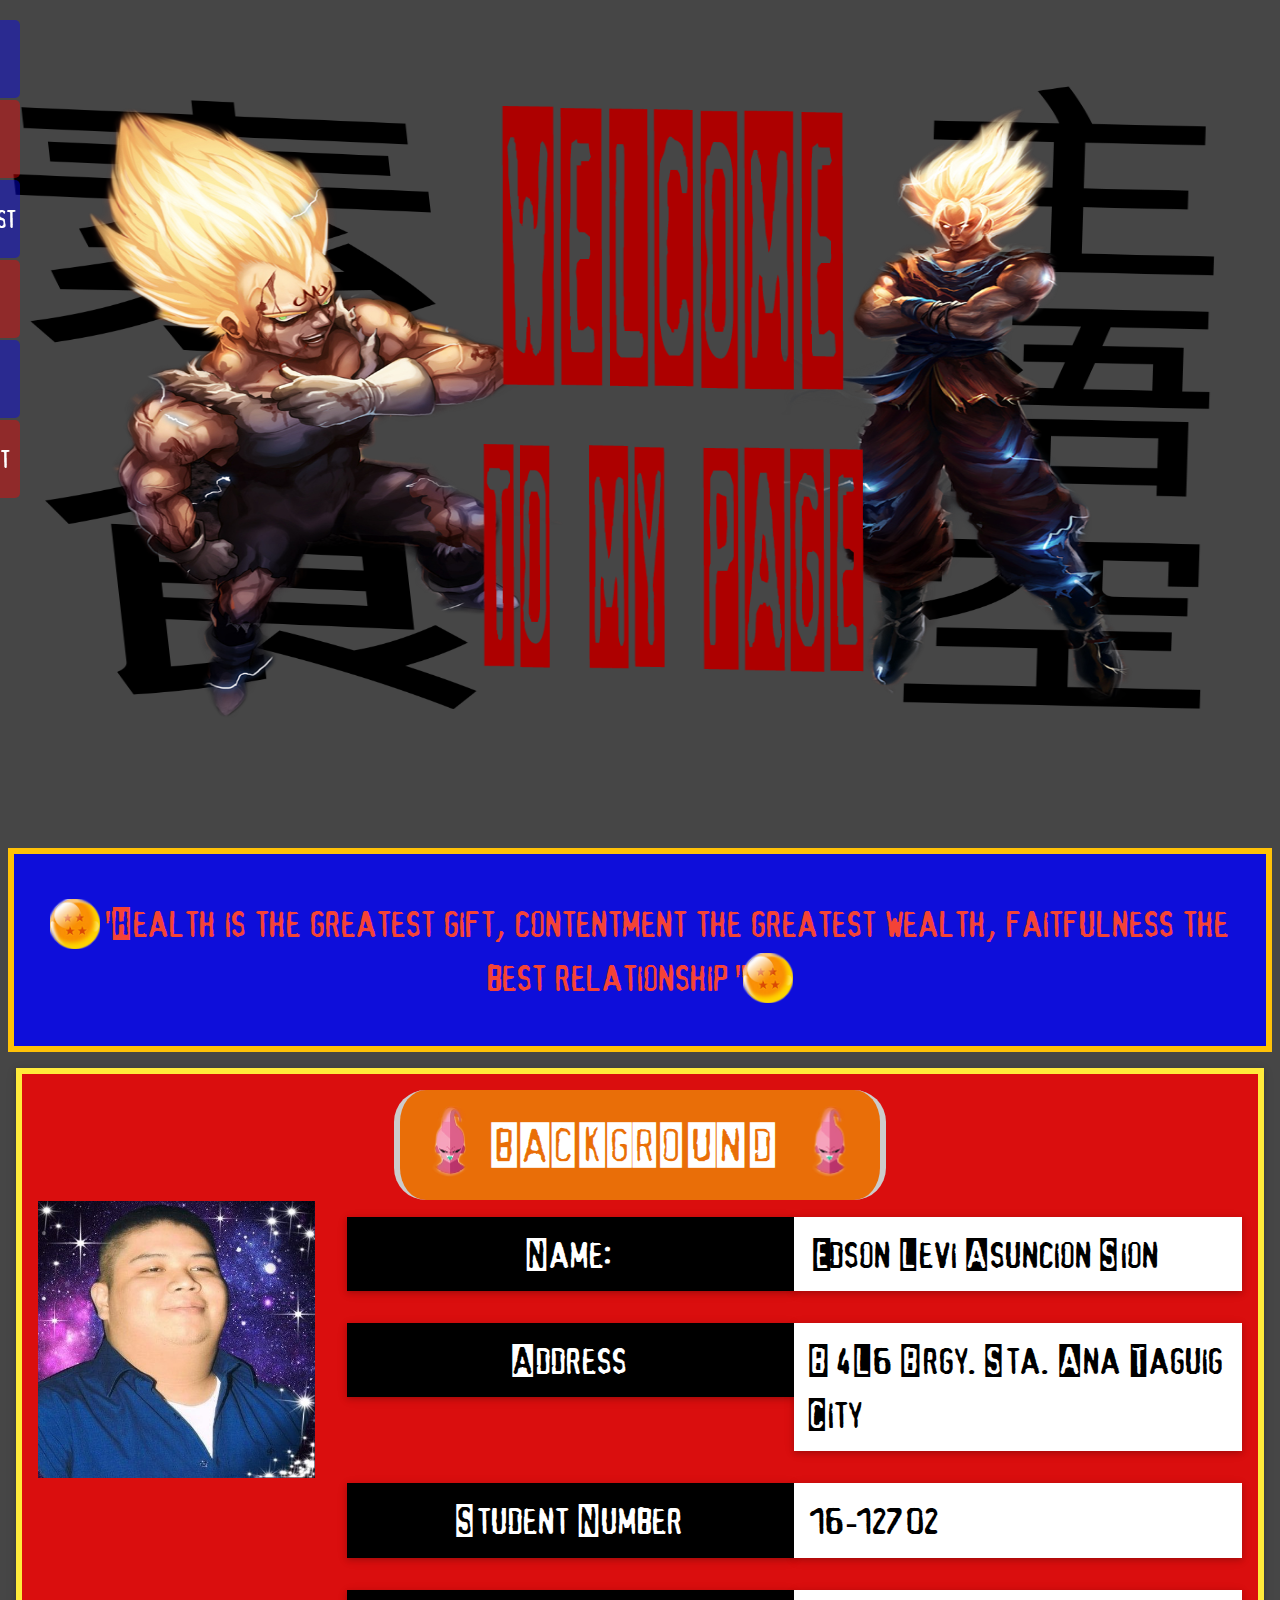
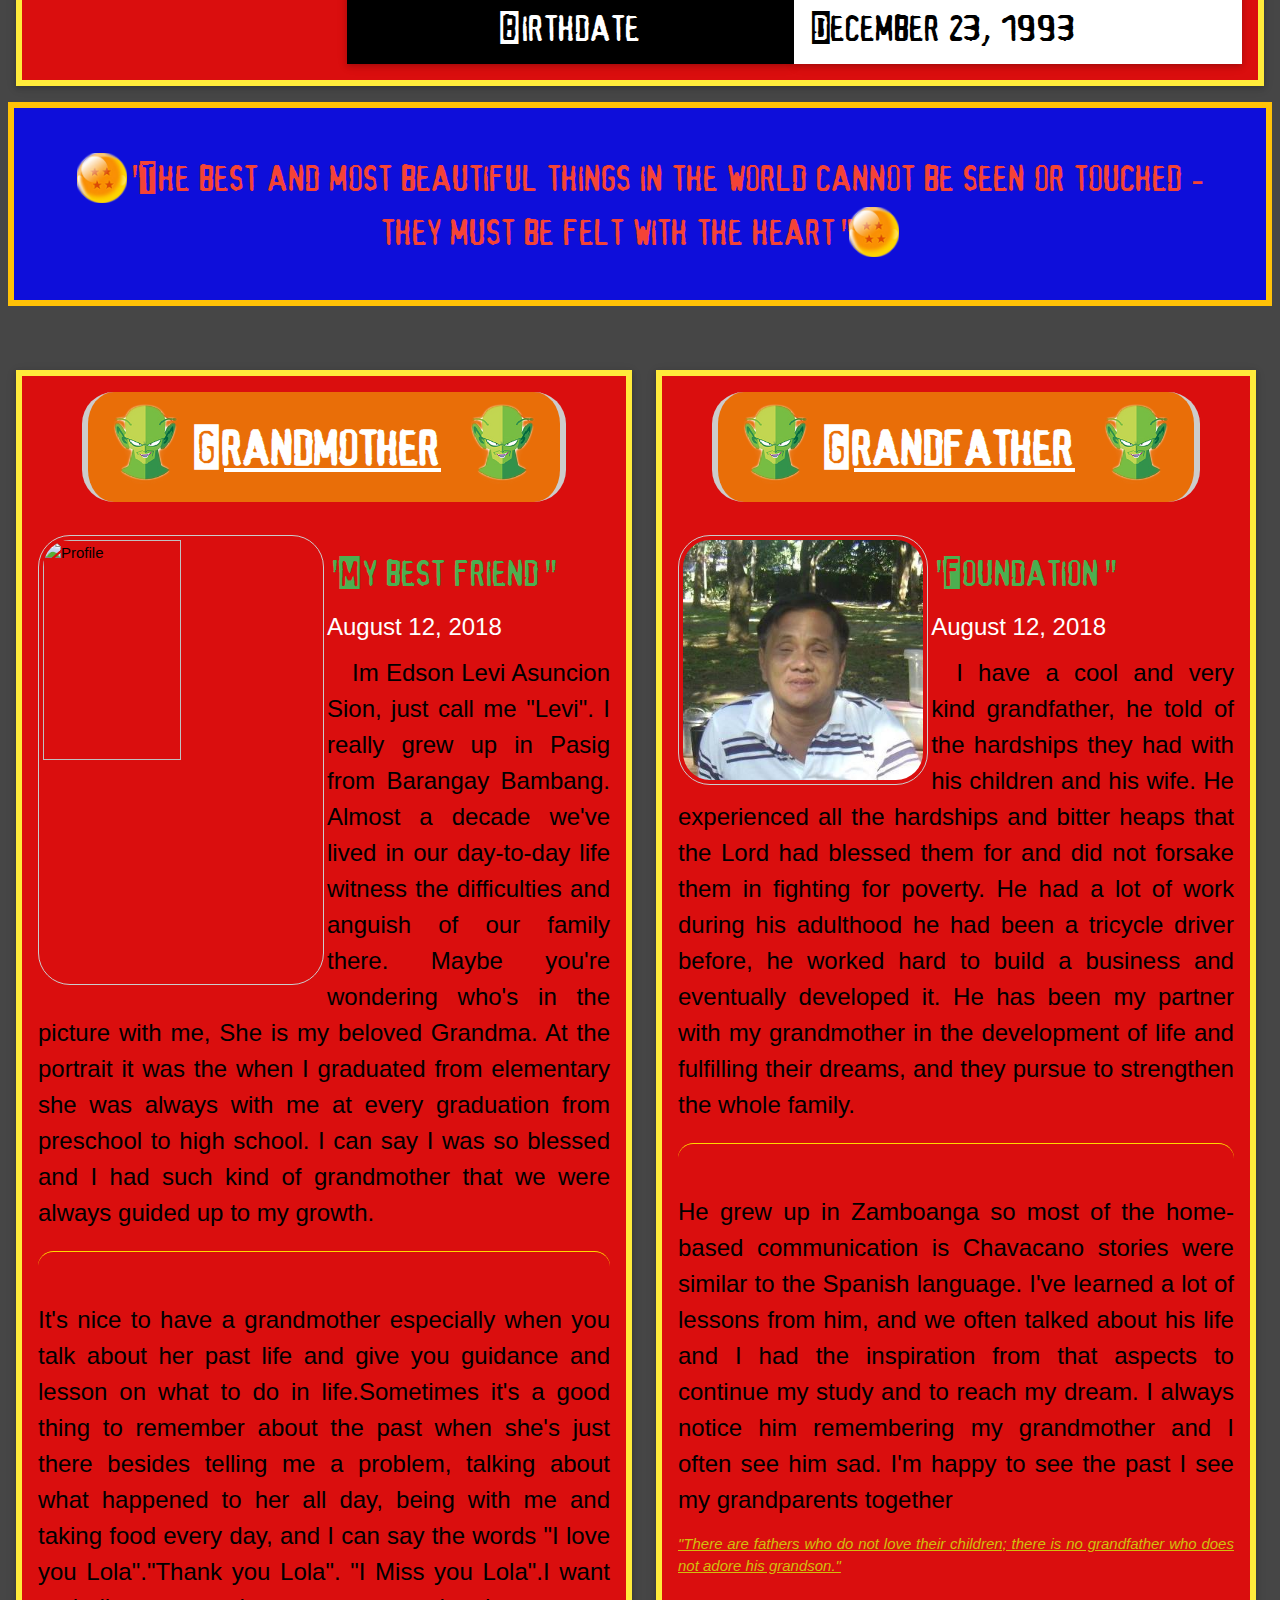
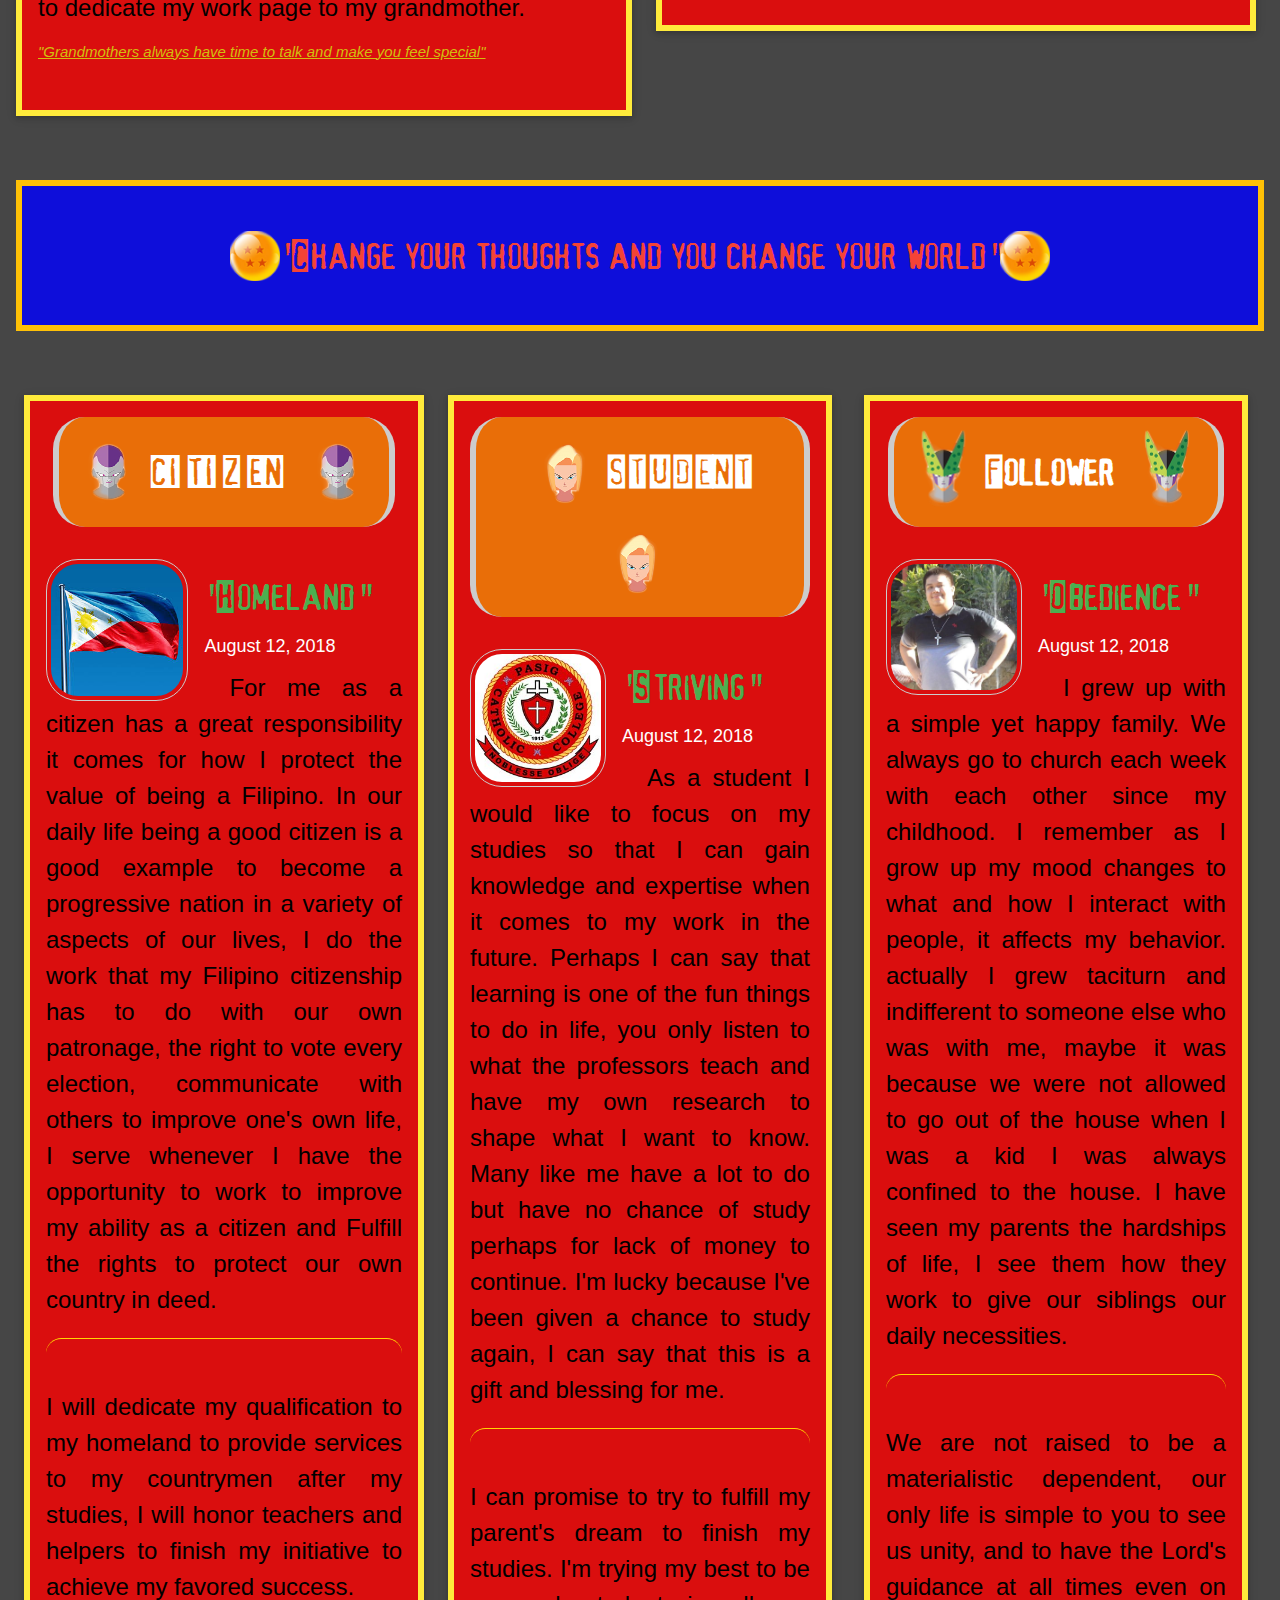
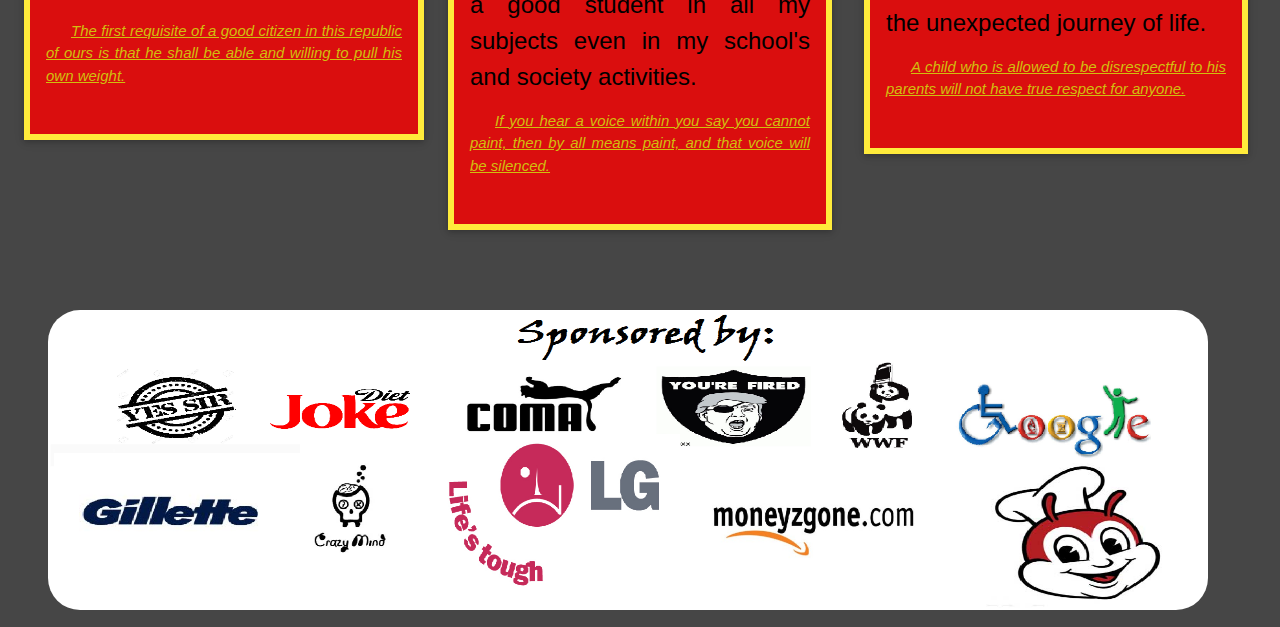
==== index2.html @ 37b31777 "midterm" ====
<html>
<title>EdsonProfile</title>
<meta name="viewport" content="device-width, initial-scale=1">
<link rel="stylesheet" href="w3.css">
<style>
body{
  
  background: url(wall.png) ;
  background-position: center center;
  background-repeat: no-repeat;
  background-size: cover;
  background-attachment: fixed;
  background-color: #464646;
  

}
.w3-cover{
  z-index: 10000;
  font-size:100px;
  text-align:center;
  position: absolute;
  width: 20%;
  padding-top: 100px;
  color: white;
  font-family: 'Lato';
}
.w3-bar {
  overflow: hidden;
  background-color: #333;
  position: fixed;
  top: 0;
  width: 98%;

}
h5 {
  font-family: Arial;
}
h2 {
  font-family: Comic San MS Header;
}
h1,h4 {
  font-family: Alias;
}
h3 {
  font-family: "Trebuchet MS", Helvetica, sans-serif;
}
hr {
    overflow: visible; 
    height: 30px;
    border-style: solid;
    border-color: gold;
    border-width: 1px 0 0 0;
    border-radius: 20px;
}

</style>

<body>
  <audio autoplay loop>
      <source src="mp3/lap1.mp3">
</audio>

<div id="mySidenav" class="sidenav">
  <a href="index2.html" id="home"><h4>Home</h4></a>
  <a href="index3.html" id="about"><h4>About</h4></a>
  <a href="index4.html" id="interest"><h4>Interest</h4></a>
  <a href="index5.html" id="gallery"><h4>Photos</h4></a>
  <a href="index6.html" id="quiz"><h4>Quiz</h4></a>
  <a href="index7.html" id="contact"><h4>Contact</h4></a>
</div>

<div class="w3-content w3-row-padding w3-margin-top w3-transparent w3-margin-bottom" style="max-width: 3000px">
  <img class="w3-round-xxxlarge w3-padding-64" src="samplegt.png"  width="2000" height="800"style="width:100%">
  </div>
</div>
<div class="w3-row-padding w3-theme">
<div class="w3-col w3-trans-blue w3-container w3-topbar w3-bottombar w3-border-amber w3-margin-bottom  w3-padding-32 w3-margin-top w3-mobile w3-leftbar w3-rightbar" style="width:100%">
      <header class="w3-container w3-transparent w3-round-xxlarge w3-center  ">
      <span class="w3-tag w3-jumbo w3-transparent w3-round-xxlarge w3-text-red "><h1><img src="icon.png" alt="" height="50">"Health is the greatest gift, contentment the greatest wealth, faitfulness the best relationship"<img src="icon.png" alt="" height="50"></h1></span>
      
      </header>
</div>
<div class="w3-row-padding w3-theme">


    <div class="w3-card w3-clear w3-trans-red w3-topbar w3-bottombar w3-leftbar w3-rightbar w3-border-yellow">
       <header class="w3-container w3-transparent w3-round-xxlarge w3-center ">
      <span class="w3-tag w3-jumbo w3-trans-yellow w3-round-xxlarge w3-leftbar w3-rightbar w3-mobile w3-margin-top"><h1 class="w3-xxxlarge"><img src="final8.png" alt="" height="90"><b>BACKGROUND</b>
      <img src="final8.png" alt="" height="90"></span></h1>

      </header>
      <div class="quarter">
  <div class="w3-container w3-quarter w3-margin-bottom"><img src="profilepic2.jpg" style="width:100%"></div>
</div>
<div class="w3-container w3-threequarter">
  <div class="w3-panel w3-card-2 w3-half w3-center w3-text-white w3-black"><h1>Name: </div>
  <div class="w3-panel w3-card-2 w3-half  w3-white"><h1>Edson Levi Asuncion Sion</h1></div>
  <div class="w3-panel w3-card-2 w3-half w3-center w3-text-white w3-black"><h1>Address</div>
  <div class="w3-panel w3-card-2 w3-half   w3-white"><h1>B4 L6 Brgy. Sta. Ana Taguig City</h1></div>
  <div class="w3-panel w3-card-2 w3-half w3-center w3-text-white w3-black"><h1>Student Number</div>
  <div class="w3-panel w3-card-2 w3-half   w3-white"><h1>16-12702</h1></div>
  <div class="w3-panel w3-card-2 w3-half w3-center w3-text-white w3-black"><h1>Birthdate </div>
  <div class="w3-panel w3-card-2 w3-half   w3-white"><h1>December 23, 1993</h1></div>
  
  
</div>

      
</div>
</div>
</div>
<div class="w3-row-padding w3-theme">
<div class="w3-col w3-trans-blue w3-container w3-topbar w3-bottombar w3-border-amber w3-margin-bottom  w3-padding-32 w3-margin-top w3-mobile w3-leftbar w3-rightbar" style="width:100%">
      <header class="w3-container w3-transparent w3-round-xxlarge w3-center  ">
      <span class="w3-tag w3-jumbo w3-transparent w3-round-xxlarge w3-text-red "><h1><img src="icon.png" alt="" height="50">"The best and most beautiful things in the world cannot be seen or touched - they must be felt with the heart"<img src="icon.png" alt="" height="50"></h1></span>
      
      </header>
</div>

<div class="w3-section  w3-border-amber  w3-container w3-padding-32  w3-mobile w3-half" >
  <div class="w3-card w3-trans-red w3-topbar w3-bottombar w3-leftbar w3-rightbar w3-border-yellow">
      
      <header class="w3-container w3-transparent w3-round-xxlarge w3-center  ">
      <span class="w3-tag w3-jumbo w3-trans-yellow w3-round-xxlarge w3-leftbar w3-rightbar w3-mobile w3-margin-top"><h1 class="w3-xxxlarge"><img src="final3.png" alt="" height="90"><u><b>Grandmother</u></b>
      <img src="final3.png" alt="" height="90"></span></h1> 
      
      </header>
<div class="w3-container w3-justify w3-padding-32 ">
  <img src="lola1.png" class="w3-border w3-round-xxlarge" alt="Profile" style="padding:4px;width:50%"align="left"><h1 class="w3-text-green">"My best friend"</h1><h3 class="w3-text-white">August 12, 2018</h5><h3 class="w3-indent">Im Edson Levi Asuncion Sion, just call me "Levi". I really grew up in Pasig from Barangay Bambang. Almost a decade we've lived in our day-to-day life witness the difficulties and anguish of our family there. Maybe you're wondering who's in the picture with me, She is my beloved Grandma. At the portrait it was the when I graduated from elementary she was always with me at every graduation from preschool to high school. I can say I was so blessed and I had such kind of grandmother that we were always guided up to my growth. 
      <hr>
      It's nice to have a grandmother especially when you talk about her past life and give you guidance and lesson on what to do in life.Sometimes it's a good thing to remember about the past when she's just there besides telling me a problem, talking about what happened to her all day, being with me and taking food every day, and I can say the words "I love you Lola"."Thank you Lola".  "I Miss you Lola".I want to dedicate my work page to my grandmother.
</h3>

    <p class="w3-medium w3-text-yellow"><i><u>"Grandmothers always have time to talk and make you feel special" </i>
       
    
</div>
</div>
</div>
<div class="w3-section  w3-border-amber  w3-container w3-padding-32  w3-mobile w3-half" >
  <div class="w3-card w3-trans-red w3-topbar w3-bottombar w3-leftbar w3-rightbar w3-border-yellow">
      
      <header class="w3-container w3-transparent w3-round-xxlarge w3-center  ">
      <span class="w3-tag w3-jumbo w3-trans-yellow w3-round-xxlarge w3-leftbar w3-rightbar w3-mobile w3-margin-top"><h1 class="w3-xxxlarge"><img src="final3.png" alt="" height="90"><u><b>Grandfather</u></b>
      <img src="final3.png" alt="" height="90"></span></h1> 
      
      </header>
<div class="w3-container w3-justify w3-padding-32 ">
  <img src="lolo.jpg" class="w3-border w3-round-xxlarge" alt="Profile" style="padding:4px;width:45%"align="left"><h1 class="w3-text-green">"Foundation"</h1><h3 class="w3-text-white">August 12, 2018</h5><h3 class="w3-indent">I have a cool and very kind grandfather, he told of the hardships they had with his children and his wife. He experienced all the hardships and bitter heaps that the Lord had blessed them for and did not forsake them in fighting for poverty. He had a lot of work during his adulthood he had been a tricycle driver before, he worked hard to build a business and eventually developed it. He has been my partner with my grandmother in the development of life and fulfilling their dreams, and they pursue to strengthen the whole family.
      <hr>
     He grew up in Zamboanga so most of the home-based communication is Chavacano stories were similar to the Spanish language. I've learned a lot of lessons from him, and we often talked about his life and I had the inspiration from that aspects to continue my study and to reach my dream. I always notice him remembering my grandmother and I often see him sad. I'm happy to see the past I see my grandparents together


</h3>

    <p class="w3-medium w3-text-yellow"><i><u>"There are fathers who do not love their children; there is no grandfather who does not adore his grandson." </i>
       
    
</div>
</div>
</div>
<div class="w3-row-padding w3-theme">
<div class="w3-col w3-trans-blue  w3-container w3-topbar w3-bottombar w3-leftbar w3-rightbar w3-border-amber w3-margin-bottom  w3-padding-32 w3-xlarge w3-margin-top w3-mobile" style="width:100%">
       <header class="w3-container w3-transparent w3-round-xxlarge w3-center  ">
      <span class="w3-tag w3-jumbo w3-transparent w3-round-xxlarge w3-text-red "><h1><img src="icon.png" alt="" height="50">"Change your thoughts and you change your world"<img src="icon.png" alt="" height="50"></h1></span>
      
      </header>

</div>
</div>
<div class="w3-row-padding w3-theme">
<div class="w3-section  w3-border-amber  w3-container w3-padding-32  w3-mobile w3-third" >
  <div class="w3-card w3-trans-red w3-topbar w3-bottombar w3-leftbar w3-rightbar w3-border-yellow">
      <header class="w3-container w3-transparent w3-round-xxlarge w3-center ">
      <span class="w3-tag w3-jumbo w3-trans-yellow w3-leftbar w3-rightbar w3-round-xxlarge w3-mobile w3-margin-top"><h1 class="w3-xxlarge"><img src="final5.png" alt="" height="90">CITIZEN
      <img src="final5.png" alt="" height="90"></span></h1>
      </header>
<div class="w3-container w3-justify w3-padding-32 ">
      <img src="content3a.jpg" class="w3-border w3-round-xxlarge w3-margin-right" alt="Profile" style="padding:4px;width:40%" align="left"><h1 class="w3-text-green">"Homeland"</h1><h5 class="w3-text-white">August 12, 2018</h5><h3 class="w3-indent">
      For me as a citizen has a great responsibility it comes for how I protect the value of being a Filipino. In our daily life being a good citizen is a good example to become a progressive nation in a variety of aspects of our lives, I do the work that my Filipino citizenship has to do with our own patronage, the right to vote every election, communicate with others to improve one's own life, I serve whenever I have the opportunity to work to improve my ability as a citizen and Fulfill the rights to protect our own country in deed.
      <hr>
      I will dedicate my qualification to my homeland to provide services to my countrymen after my studies, I will honor teachers and helpers to finish my initiative to achieve my favored success.
      <p class="w3-medium w3-text-yellow"><i><u>The first requisite of a good citizen in this republic of ours is that he shall be able and willing to pull his own weight. </i>
</h3>
      
</div>
</div>
</div>

<div class="w3-section  w3-border-amber  w3-container w3-padding-32  w3-mobile w3-third" >
  <div class="w3-card w3-trans-red w3-topbar w3-bottombar w3-leftbar w3-rightbar w3-border-yellow">
      <header class="w3-container w3-transparent w3-round-xxlarge w3-center ">
      <span class="w3-tag w3-jumbo w3-trans-yellow w3-leftbar w3-rightbar w3-round-xxlarge w3-mobile w3-margin-top"><h1 class="w3-xxlarge"><img src="final6.png" alt="" height="90"><b>STUDENT</b>
      <img src="final6.png" alt="" height="90"></span></h1>
      </header>
<div class="w3-container w3-justify w3-padding-32">
      <img src="content3b.jpg" class="w3-border w3-round-xxlarge w3-margin-right" alt="Profile" style="padding:4px;width:40%" align="left"><h1 class="w3-text-green">"Striving"</h1><h5 class="w3-text-white">August 12, 2018</h5><h3 class="w3-indent">
      As a student I would like to focus on my studies so that I can gain knowledge and expertise when it comes to my work in the future. Perhaps I can say that learning is one of the fun things to do in life, you only listen to what the professors teach and have my own research to shape what I want to know. Many like me have a lot to do but have no chance of study perhaps for lack of money to continue. I'm lucky because I've been given a chance to study again, I can say that this is a gift and blessing for me.
      <hr>
      
      I can promise to try to fulfill my parent's dream to finish my studies. I'm trying my best to be a good student in all my subjects even in my school's and society activities.

      <p class="w3-medium w3-text-yellow"><i><u>If you hear a voice within you say you cannot paint, then by all means paint, and that voice will be silenced. </i>
     
      </h3>
      
</div>
</div>
</div>
<div class="w3-section  w3-border-amber  w3-container w3-padding-32  w3-mobile w3-third" >
  <div class="w3-card w3-trans-red w3-topbar w3-bottombar w3-leftbar w3-rightbar w3-border-yellow">
      <header class="w3-container w3-transparent w3-round-xxlarge w3-center ">
      <span class="w3-tag w3-jumbo w3-trans-yellow w3-leftbar w3-rightbar w3-round-xxlarge w3-mobile w3-margin-top"><h1 class="w3-xxlarge"><img src="final7.png" alt="" height="90"><b>Follower</b>
      <img src="final7.png" alt="" height="90"></span></h1>
     
      </header>
<div class="w3-container w3-justify w3-padding-32">
      <img src="content3ca.jpg" class="w3-border w3-round-xxlarge w3-margin-right" alt="Profile" style="padding:4px;width:40%" align="left"><h1 class="w3-text-green">"Obedience"</h1><h5 class="w3-text-white">August 12, 2018</h5><h3 class="w3-indent">
      I grew up with a simple yet happy family. We always go to church each week with each other since my childhood. I remember as I grow up my mood changes to what and how I interact with people, it affects my behavior. actually I grew taciturn and indifferent to someone else who was with me, maybe it was because we were not allowed to go out of the house when I was a kid I was always confined to the house. I have seen my parents the hardships of life, I see them how they work to give our siblings our daily necessities.  
      <hr>
      We are not raised to be a materialistic dependent, our only life is simple to you to see us unity, and to have the Lord's guidance at all times even on the unexpected journey of life.
      <p class="w3-medium w3-text-yellow"><i><u>A child who is allowed to be disrespectful to his parents will not have true respect for anyone. </i>
     
      </h3>
</div>
</div>
</div>


<div class="w3-container w3-transparent">
<div class="w3-container w3-margin-top  w3-transparent  w3-round-xxlarge w3-mobile">

<div class="w3-content w3-margin-top w3-margin-bottom" style="max-width: 2300px" >
  

  <img class="myLoop w3-animate-opacity w3-round-xxlarge" src="footer.png" style="width:98%"  width="2000" height="300">
  <img class="myLoop w3-animate-opacity w3-round-xxlarge" src="footer2.png" style="width:98%" width="2000" height="300">
  <img class="myLoop w3-animate-opacity w3-round-xxlarge" src="footer.png" style="width:98%"  width="2000" height="300">
  <img class="myLoop w3-animate-opacity w3-round-xxlarge" src="footer2.png" style="width:98%" width="2000" height="300">

  
</div>
</div>

<script>
var myIndex = 0;
carousel();

function carousel() {
    var i;
    var x = document.getElementsByClassName("mySlides");
    for (i = 0; i < x.length; i++) {
       x[i].style.display = "none";  
    }
    myIndex++;
    if (myIndex > x.length) {myIndex = 1}    
    x[myIndex-1].style.display = "block";  
    setTimeout(carousel, 7000);    
}
</script>
<script>
var myIndex = 0;
carousel();

function carousel() {
    var i;
    var x = document.getElementsByClassName("myLoop");
    for (i = 0; i < x.length; i++) {
       x[i].style.display = "none";  
    }
    myIndex++;
    if (myIndex > x.length) {myIndex = 1}    
    x[myIndex-1].style.display = "block";  
    setTimeout(carousel, 2500);    
}
</script>

</body>
</html>
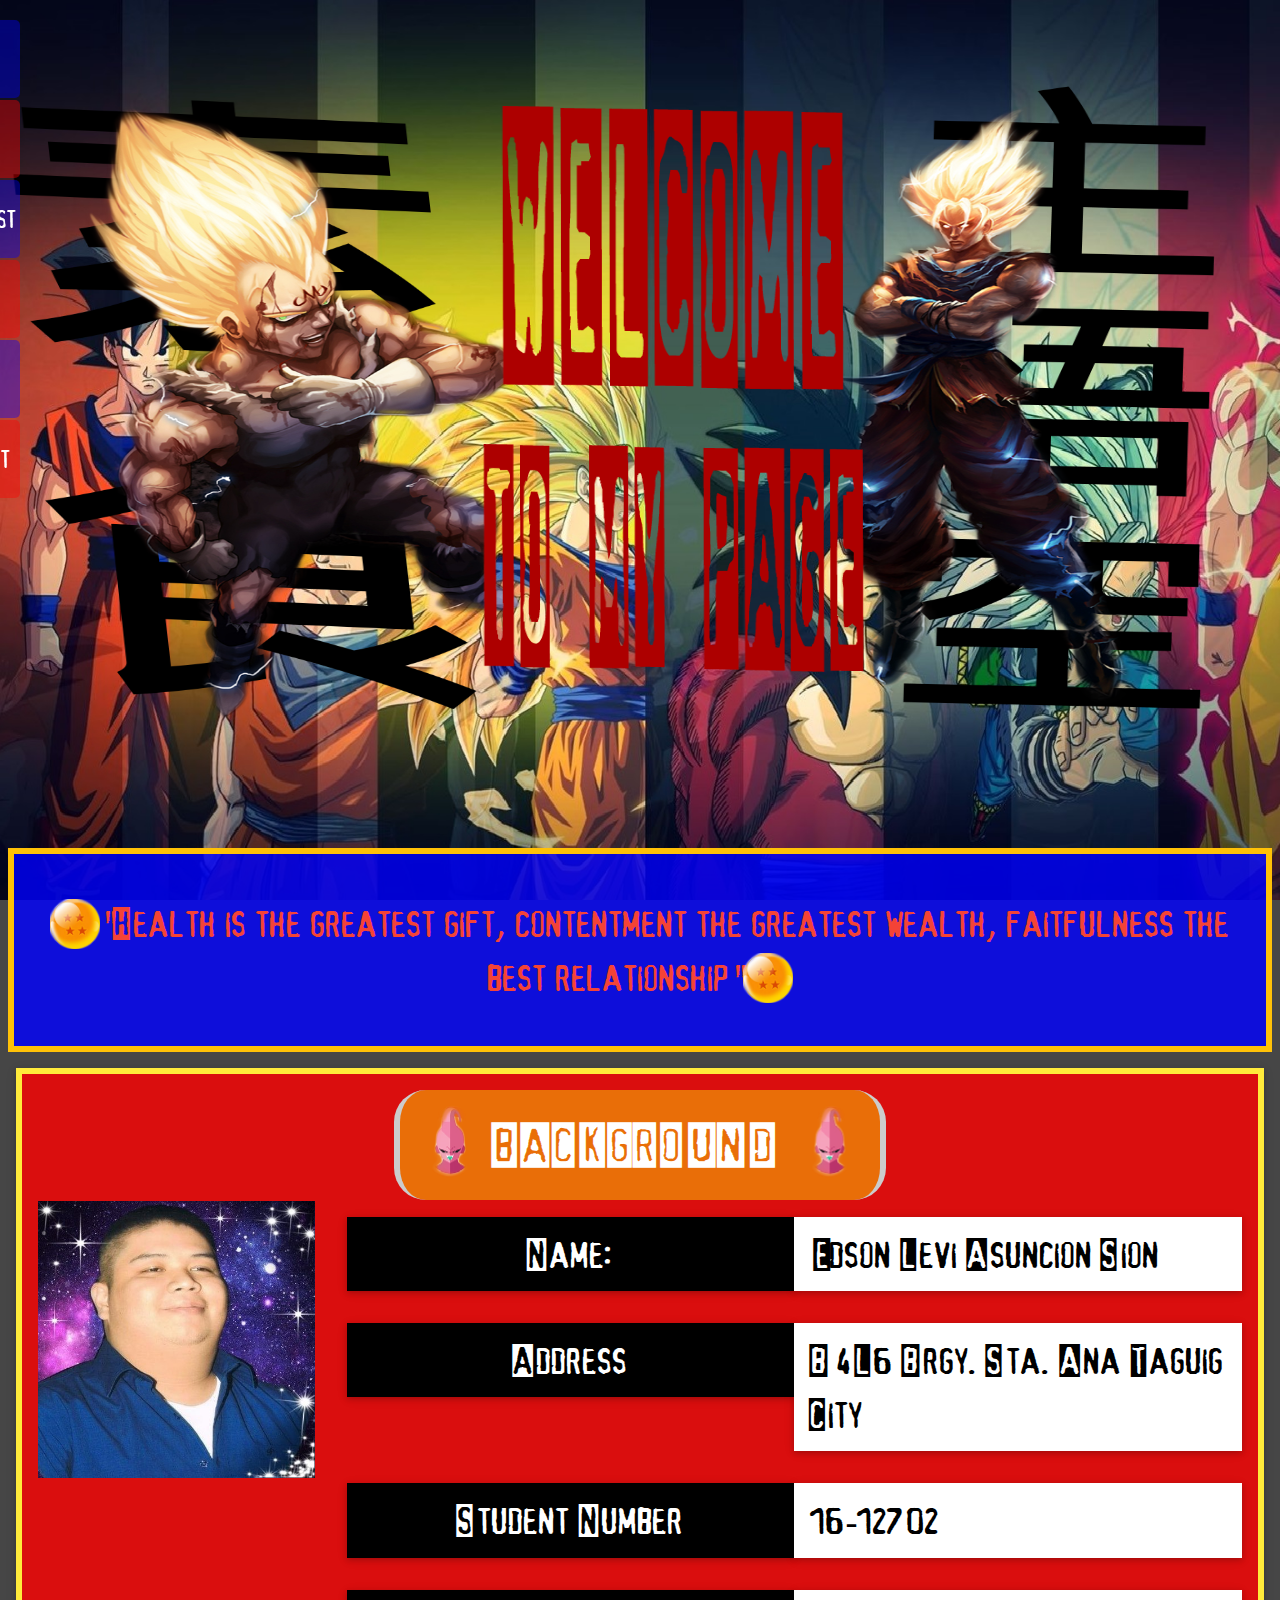
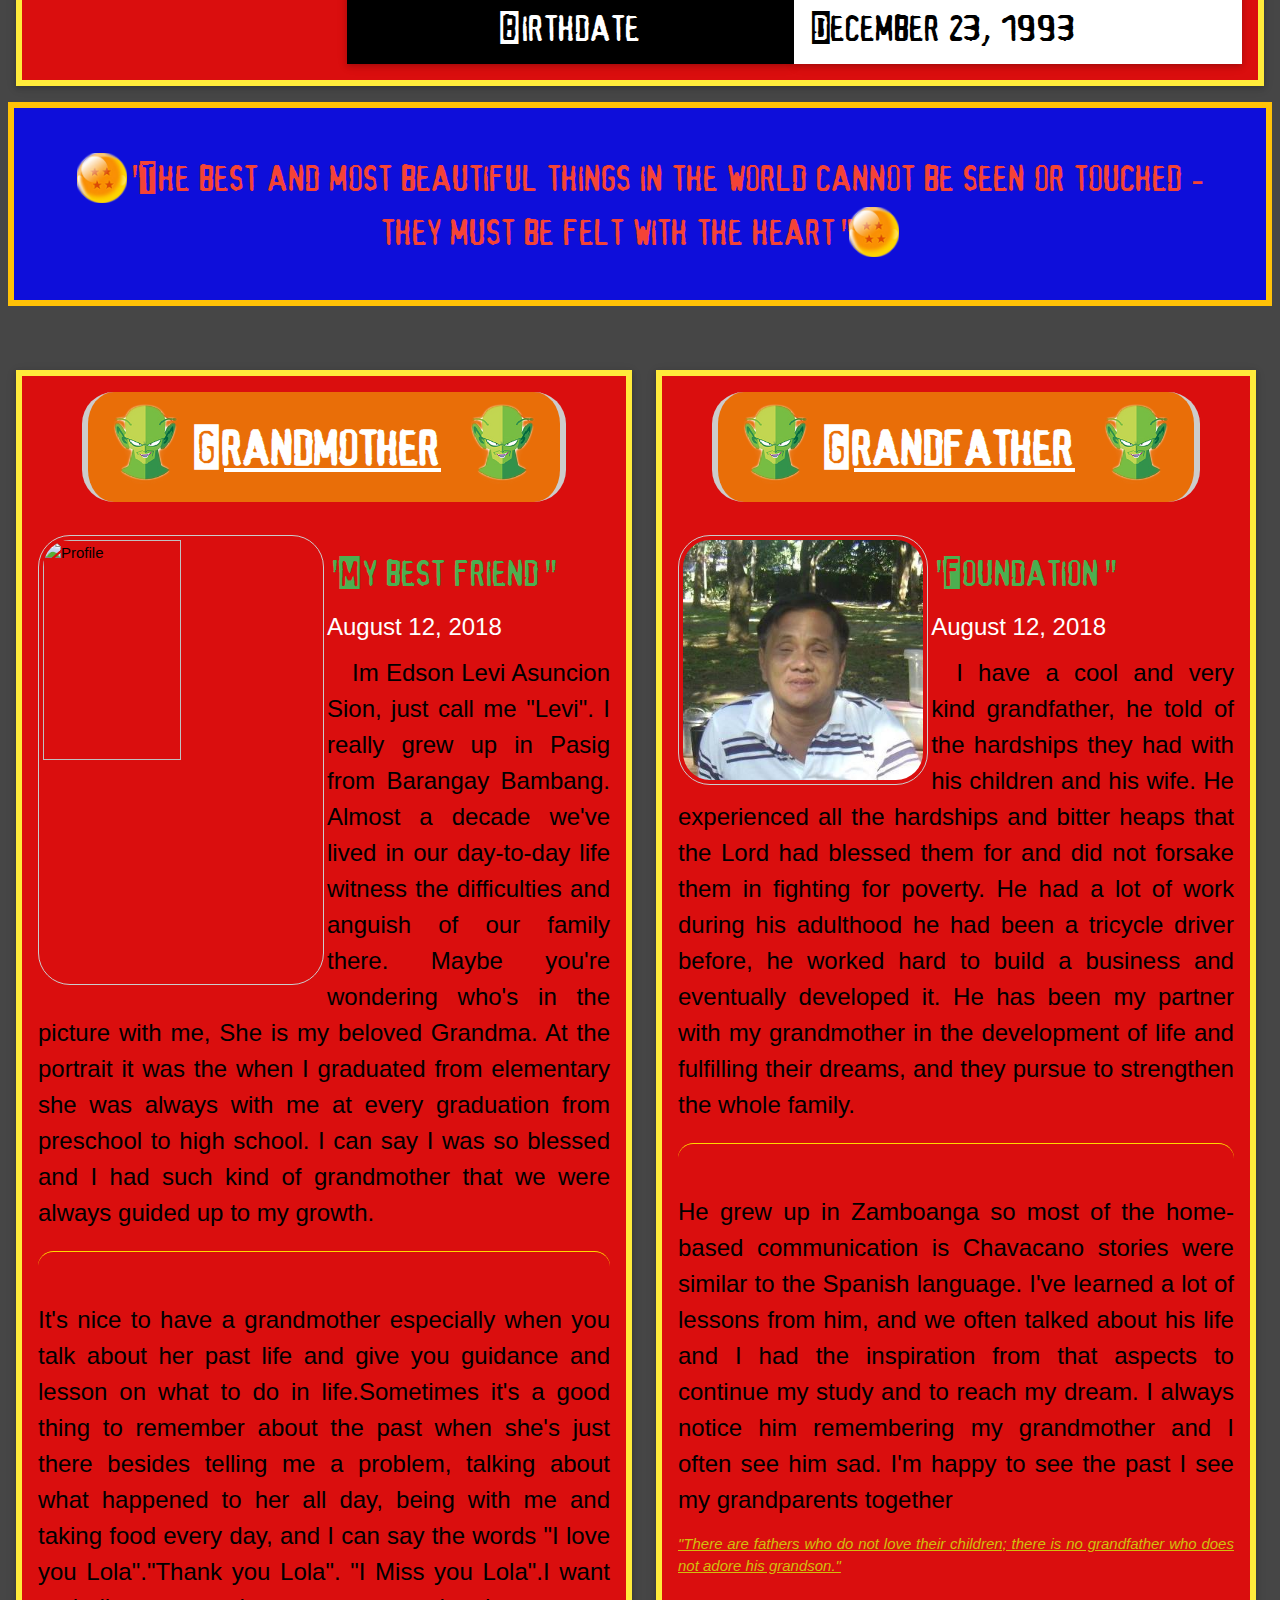
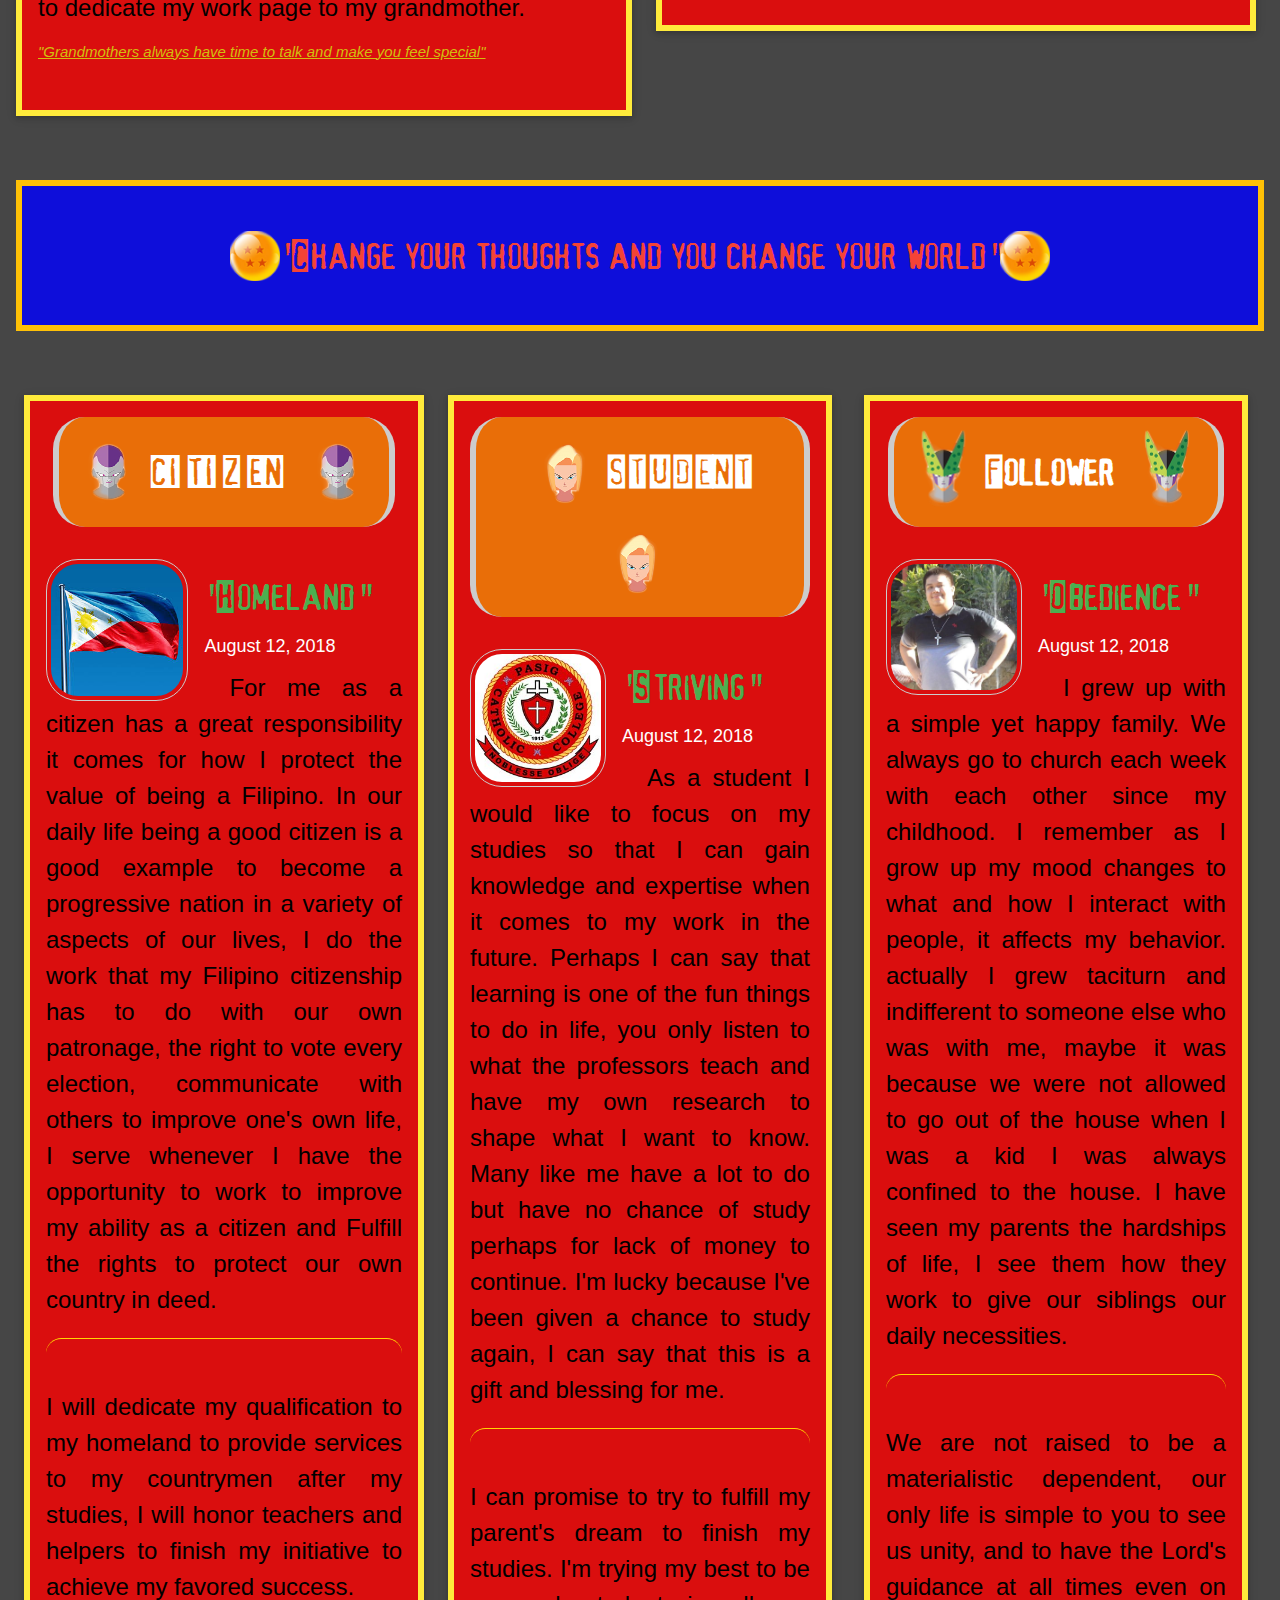
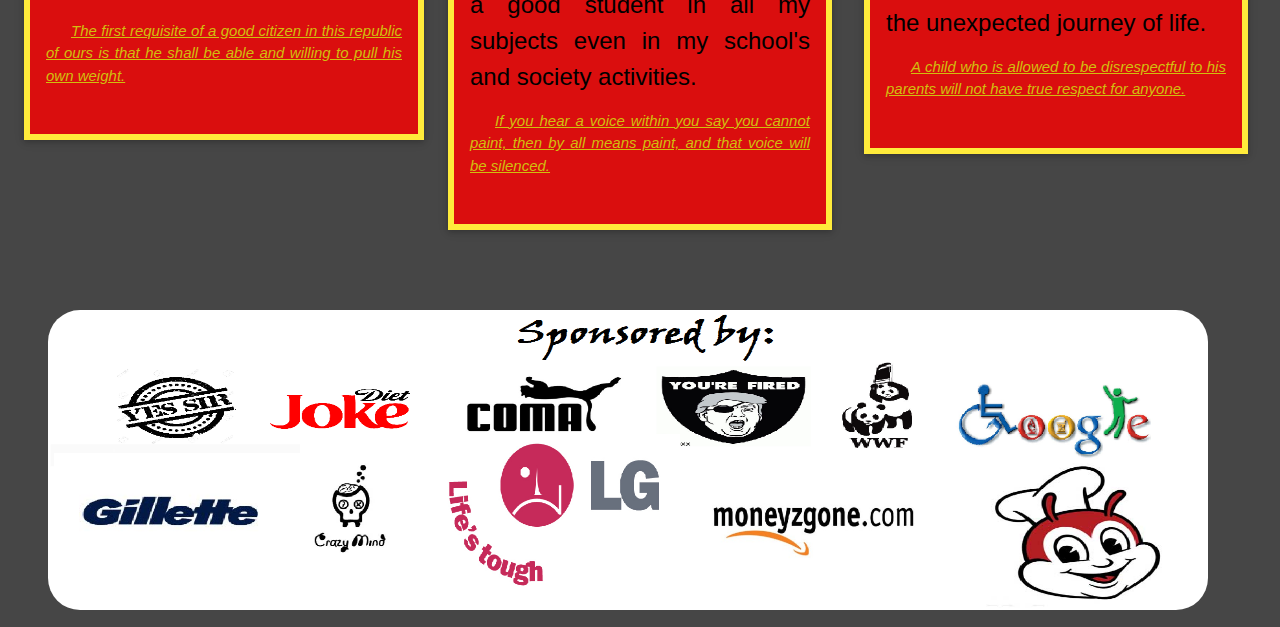
==== commit 2afc926e: "w" ====
--- a/index2.html
+++ b/index2.html
@@ -5,7 +5,7 @@
 <style>
 body{
   
-  background: url(wall.png) ;
+  background: url(index2.jpg) ;
   background-position: center center;
   background-repeat: no-repeat;
   background-size: cover;
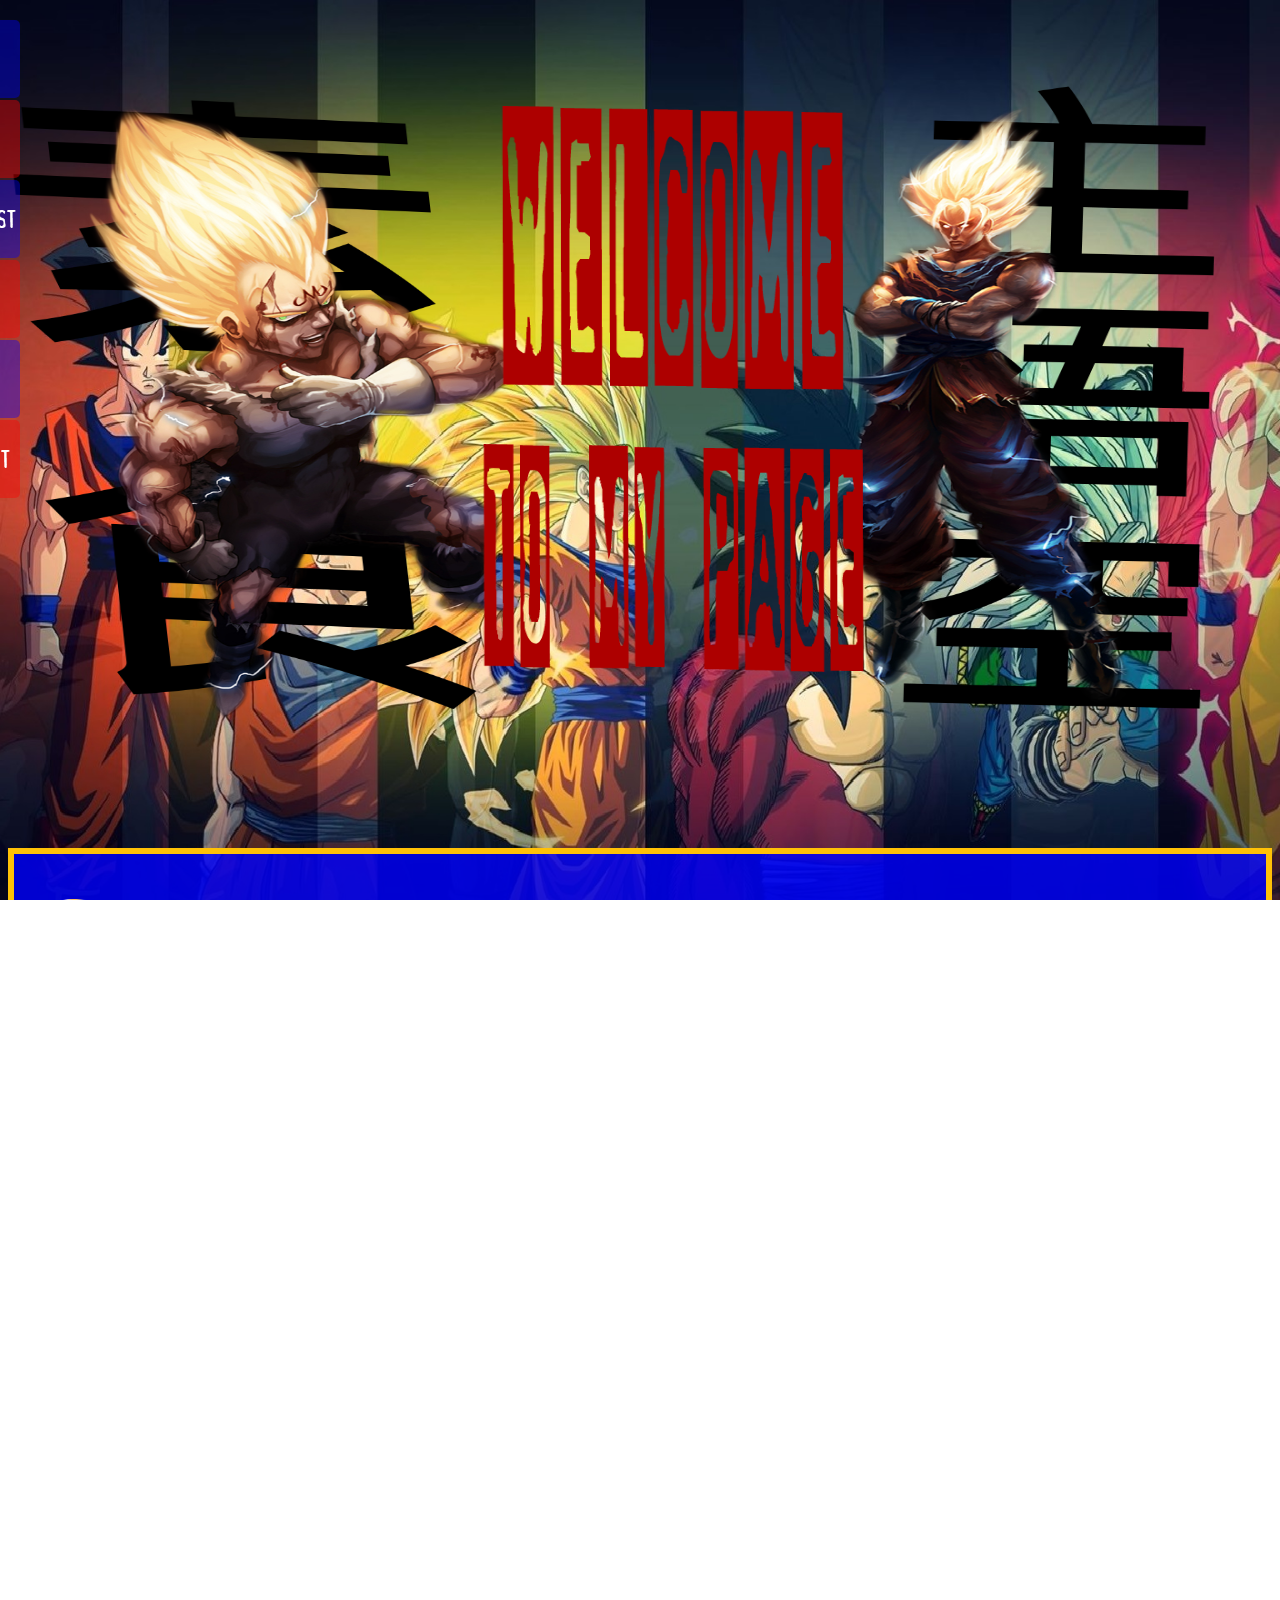
==== commit d67f2789: "tr" ====
--- a/index2.html
+++ b/index2.html
@@ -5,13 +5,12 @@
 <style>
 body{
   
-  background: url(index2.jpg) ;
-  background-position: center center;
-  background-repeat: no-repeat;
-  background-size: cover;
-  background-attachment: fixed;
-  background-color: #464646;
-  
+  background: url(index2.jpg)  no-repeat center center fixed;
+  -webkit-background-size: cover;
+  -moz-background-size:cover;
+  -o-background-size:cover;
+  height: 100%;
+  overflow: hidden;  
 
 }
 .w3-cover{
@@ -274,6 +273,45 @@
     setTimeout(carousel, 2500);    
 }
 </script>
+<script language="JavaScript">
+
+  window.onload = function() {
+    document.addEventListener("contextmenu", function(e){
+      e.preventDefault();
+    }, false);
+    document.addEventListener("keydown", function(e) {
+  
+      if (e.ctrlKey && e.shiftKey && e.keyCode == 73) {
+        disabledEvent(e);
+      }
+ 
+      if (e.ctrlKey && e.shiftKey && e.keyCode == 74) {
+        disabledEvent(e);
+      }
+ 
+      if (e.keyCode == 83 && (navigator.platform.match("Mac") ? e.metaKey : e.ctrlKey)) {
+        disabledEvent(e);
+      }
+     
+      if (e.ctrlKey && e.keyCode == 85) {
+        disabledEvent(e);
+      }
+     
+      if (event.keyCode == 123) {
+        disabledEvent(e);
+      }
+    }, false);
+    function disabledEvent(e){
+      if (e.stopPropagation){
+        e.stopPropagation();
+      } else if (window.event){
+        window.event.cancelBubble = true;
+      }
+      e.preventDefault();
+      return false;
+    }
+  };
+</script>
 
 </body>
 </html>
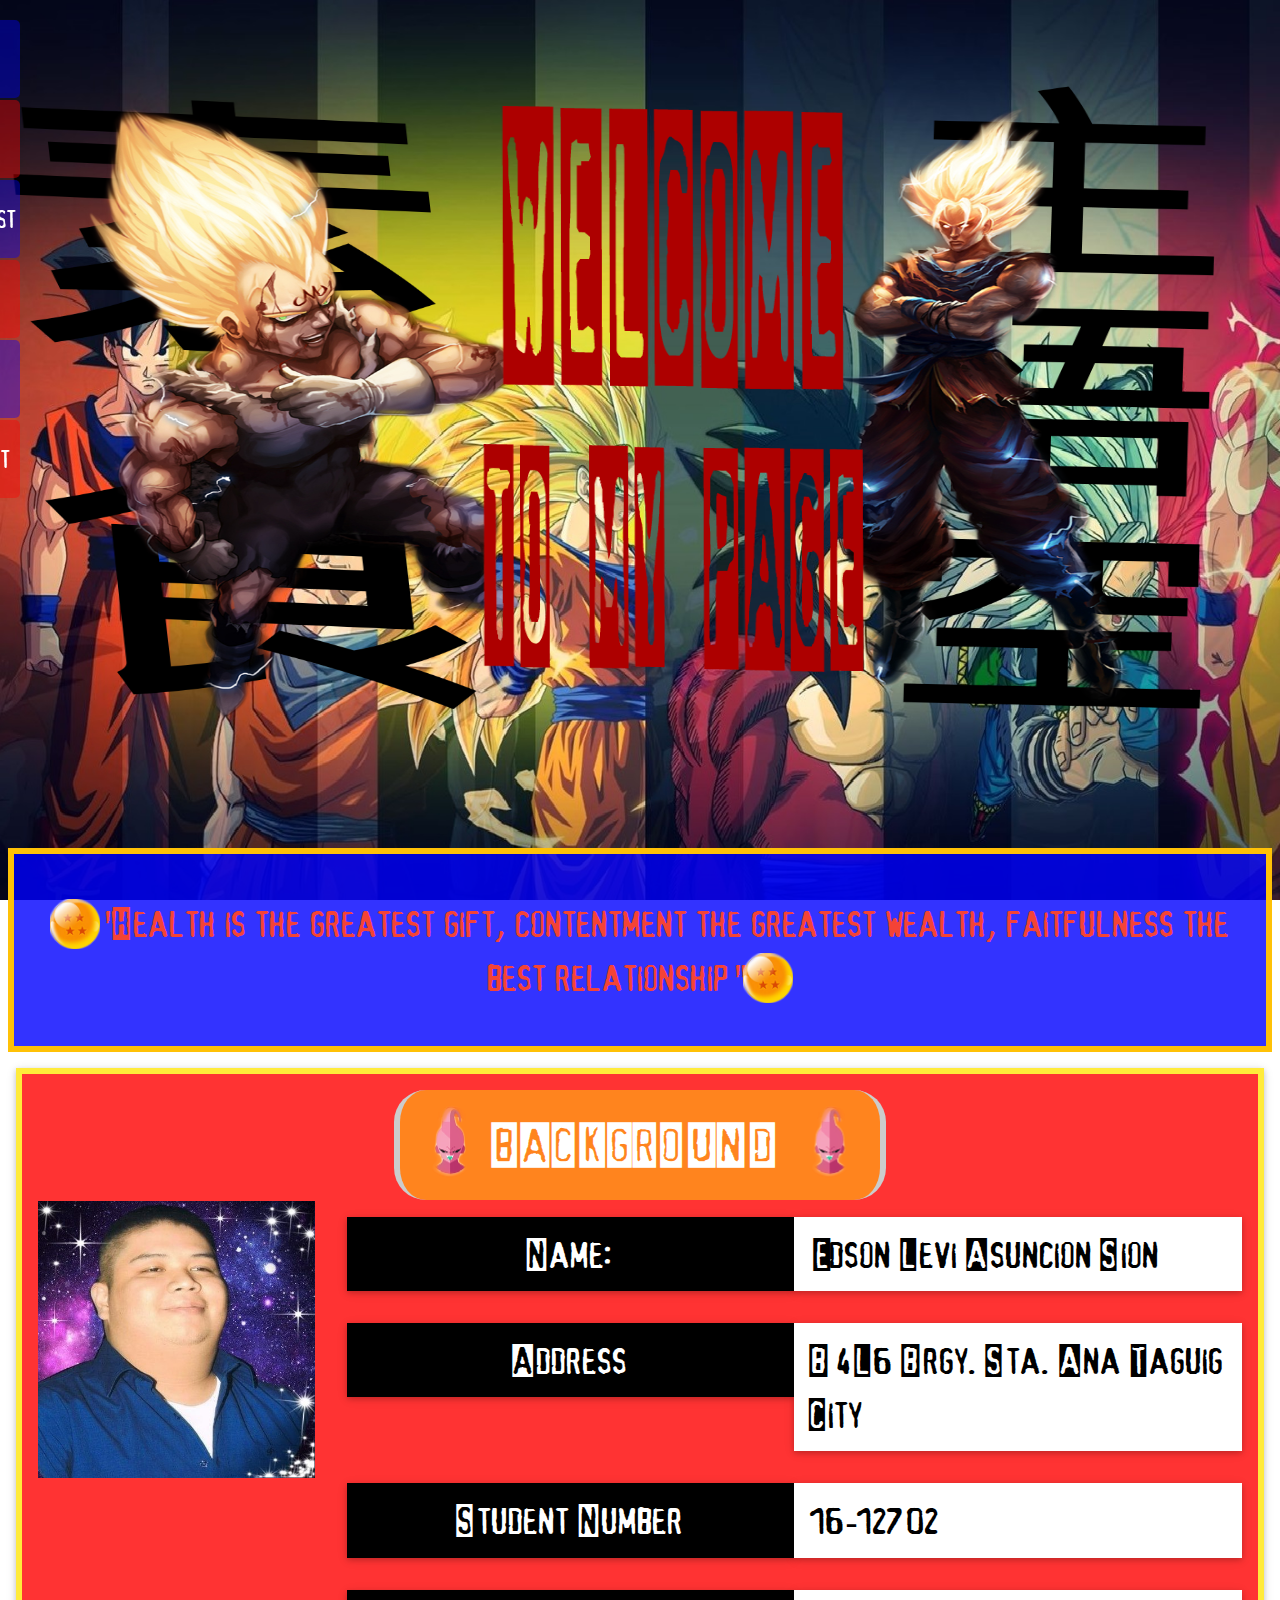
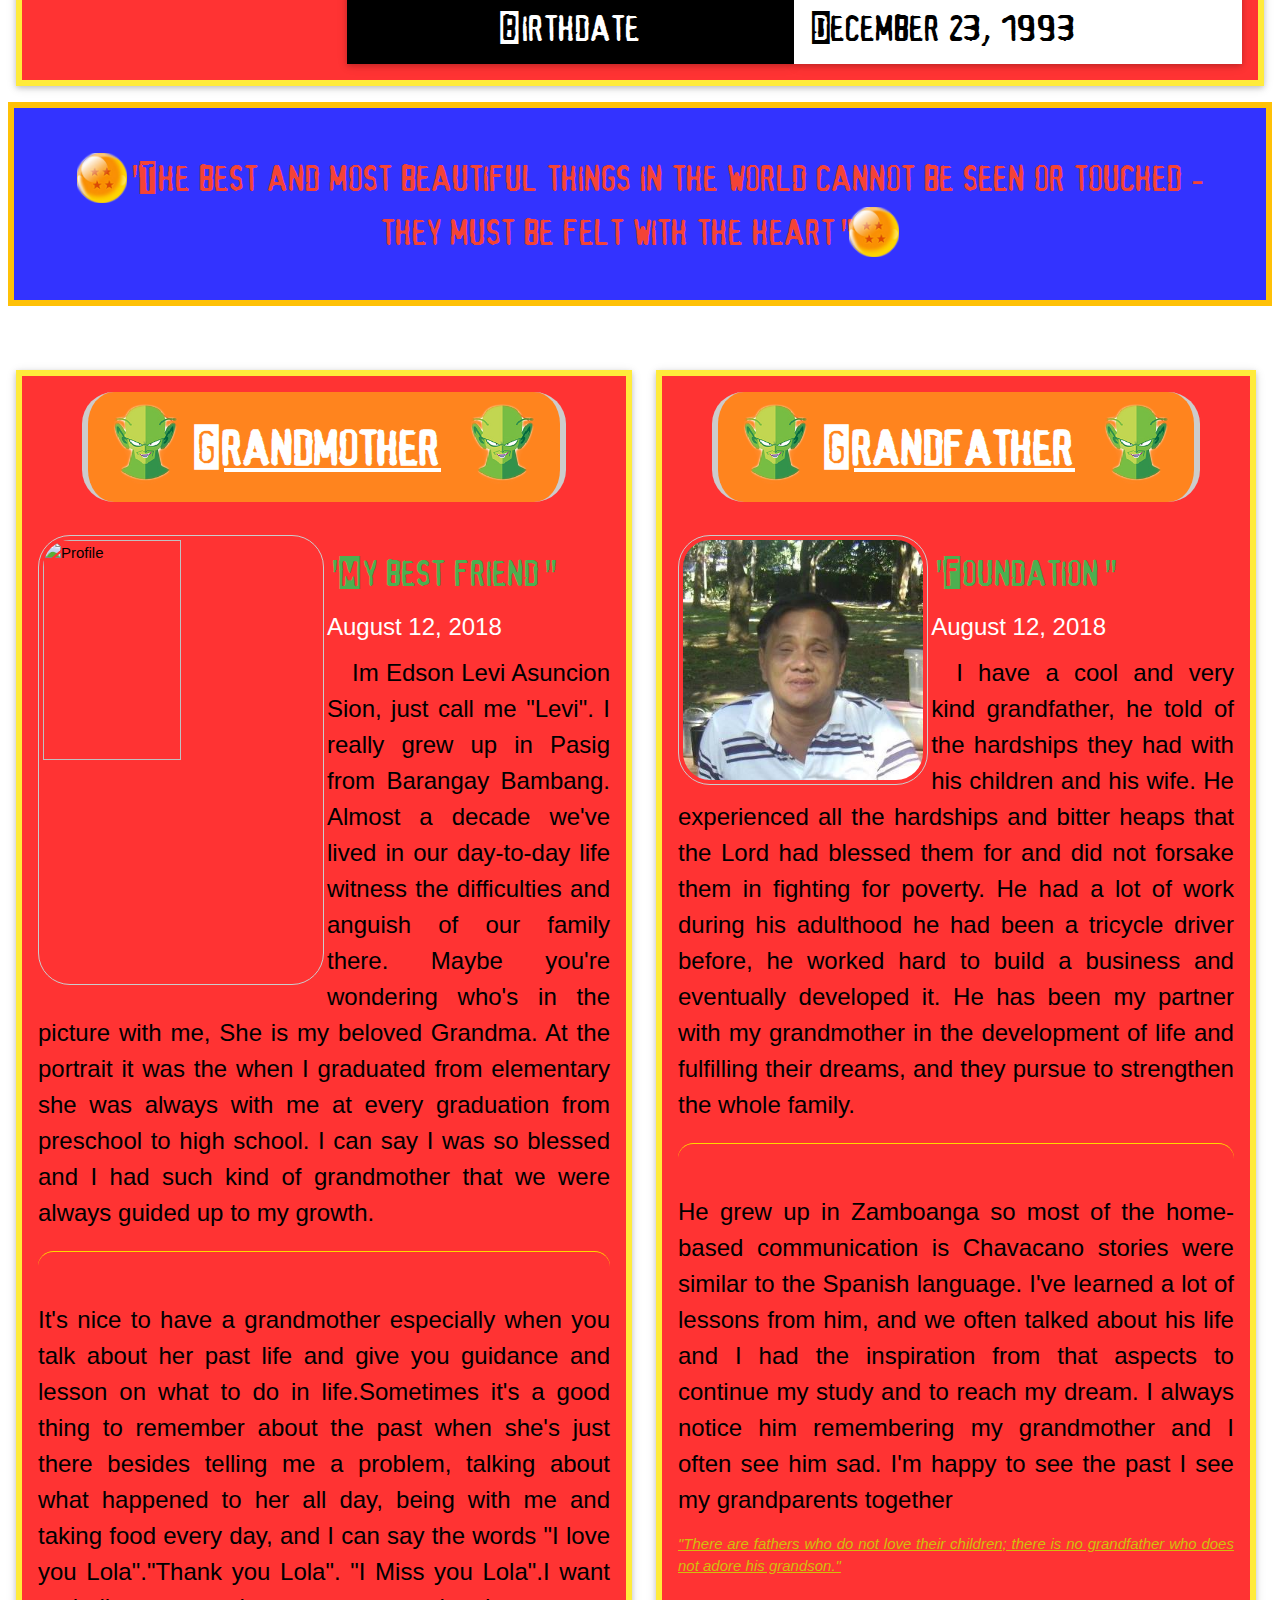
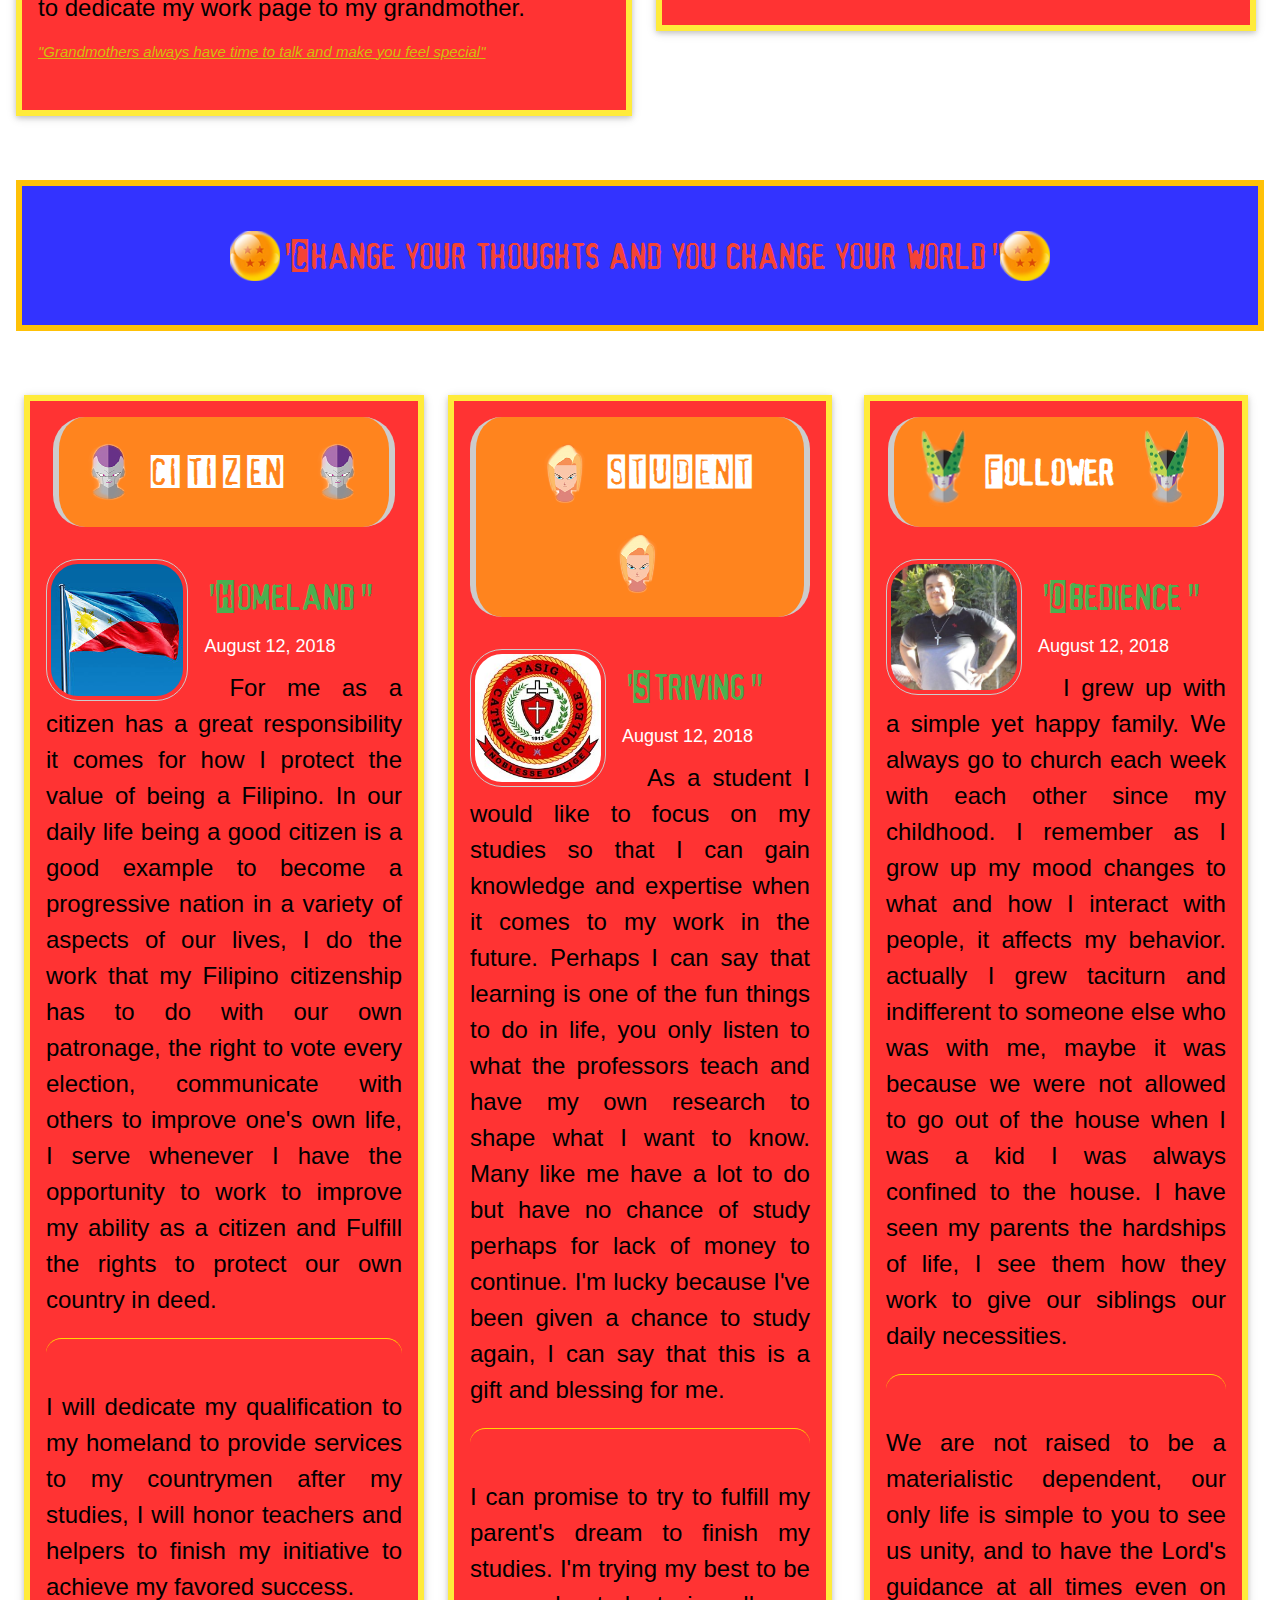
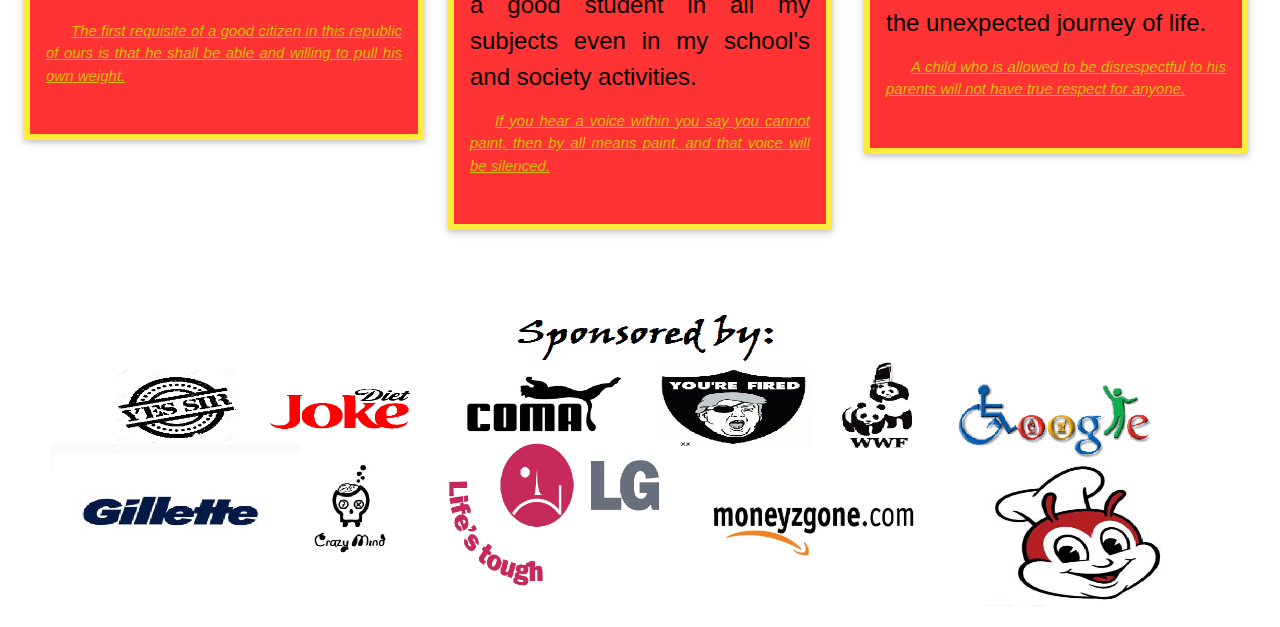
==== commit 52e8f4ab: "w" ====
--- a/index2.html
+++ b/index2.html
@@ -5,32 +5,18 @@
 <style>
 body{
   
-  background: url(index2.jpg)  no-repeat center center fixed;
+  background: url(index2.jpg)  ;
   -webkit-background-size: cover;
   -moz-background-size:cover;
   -o-background-size:cover;
   height: 100%;
-  overflow: hidden;  
-
-}
-.w3-cover{
-  z-index: 10000;
-  font-size:100px;
-  text-align:center;
-  position: absolute;
-  width: 20%;
-  padding-top: 100px;
-  color: white;
-  font-family: 'Lato';
-}
-.w3-bar {
-  overflow: hidden;
-  background-color: #333;
-  position: fixed;
-  top: 0;
-  width: 98%;
-
-}
+  background-position: center center;
+  background-repeat: no-repeat;
+  background-size: cover;
+  background-attachment: fixed;  
+
+}
+
 h5 {
   font-family: Arial;
 }
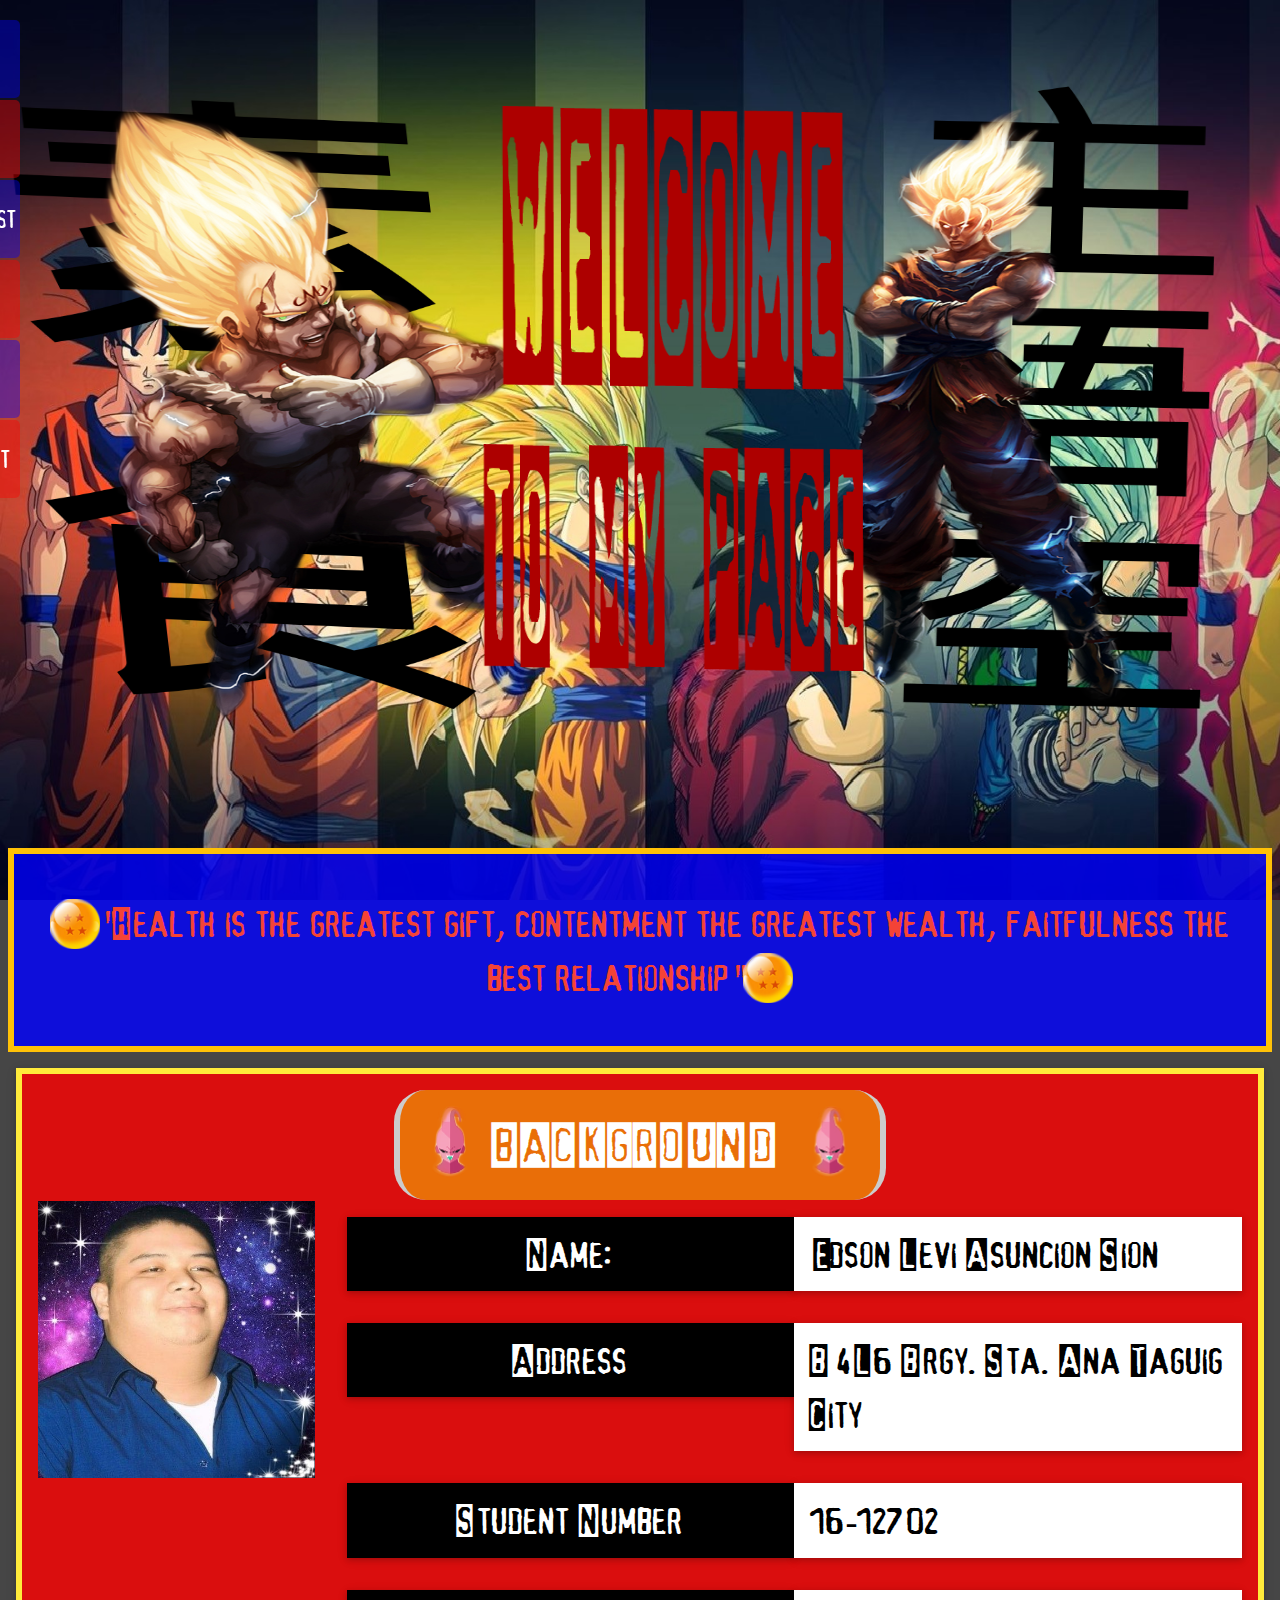
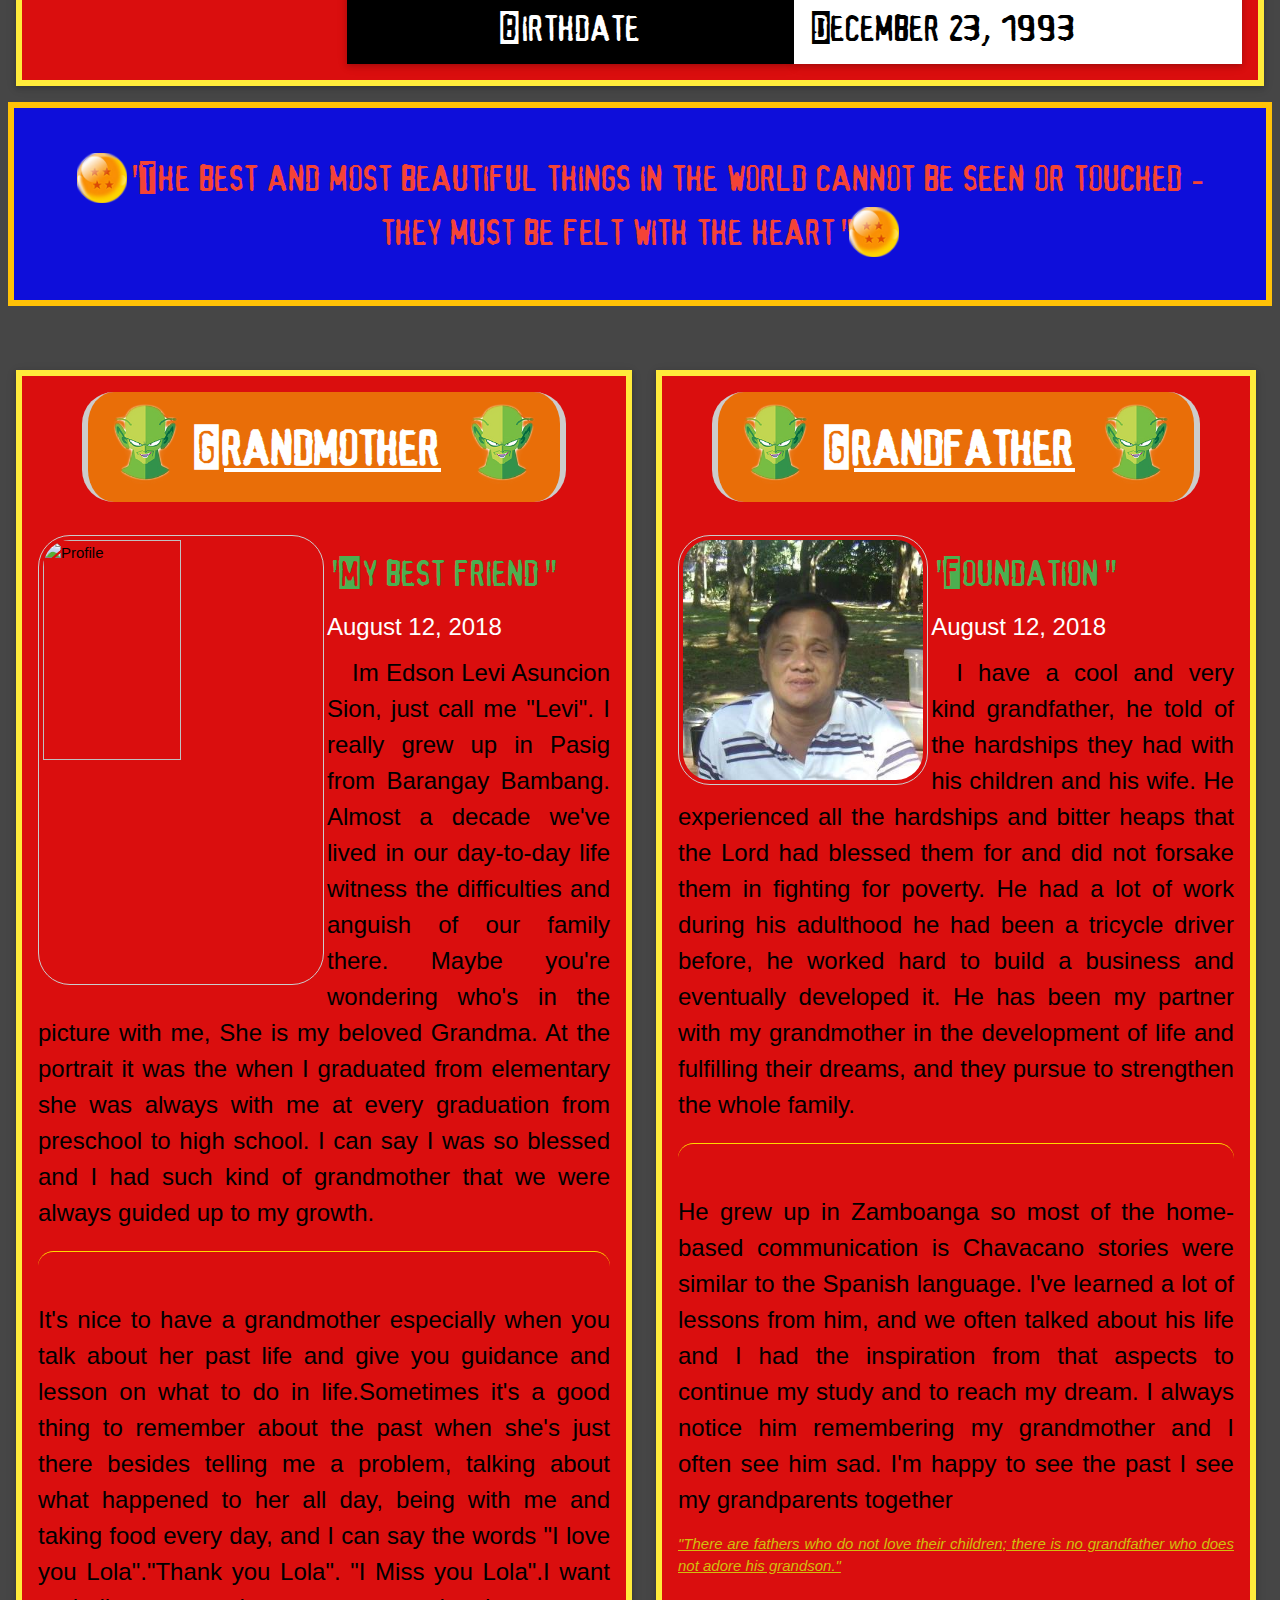
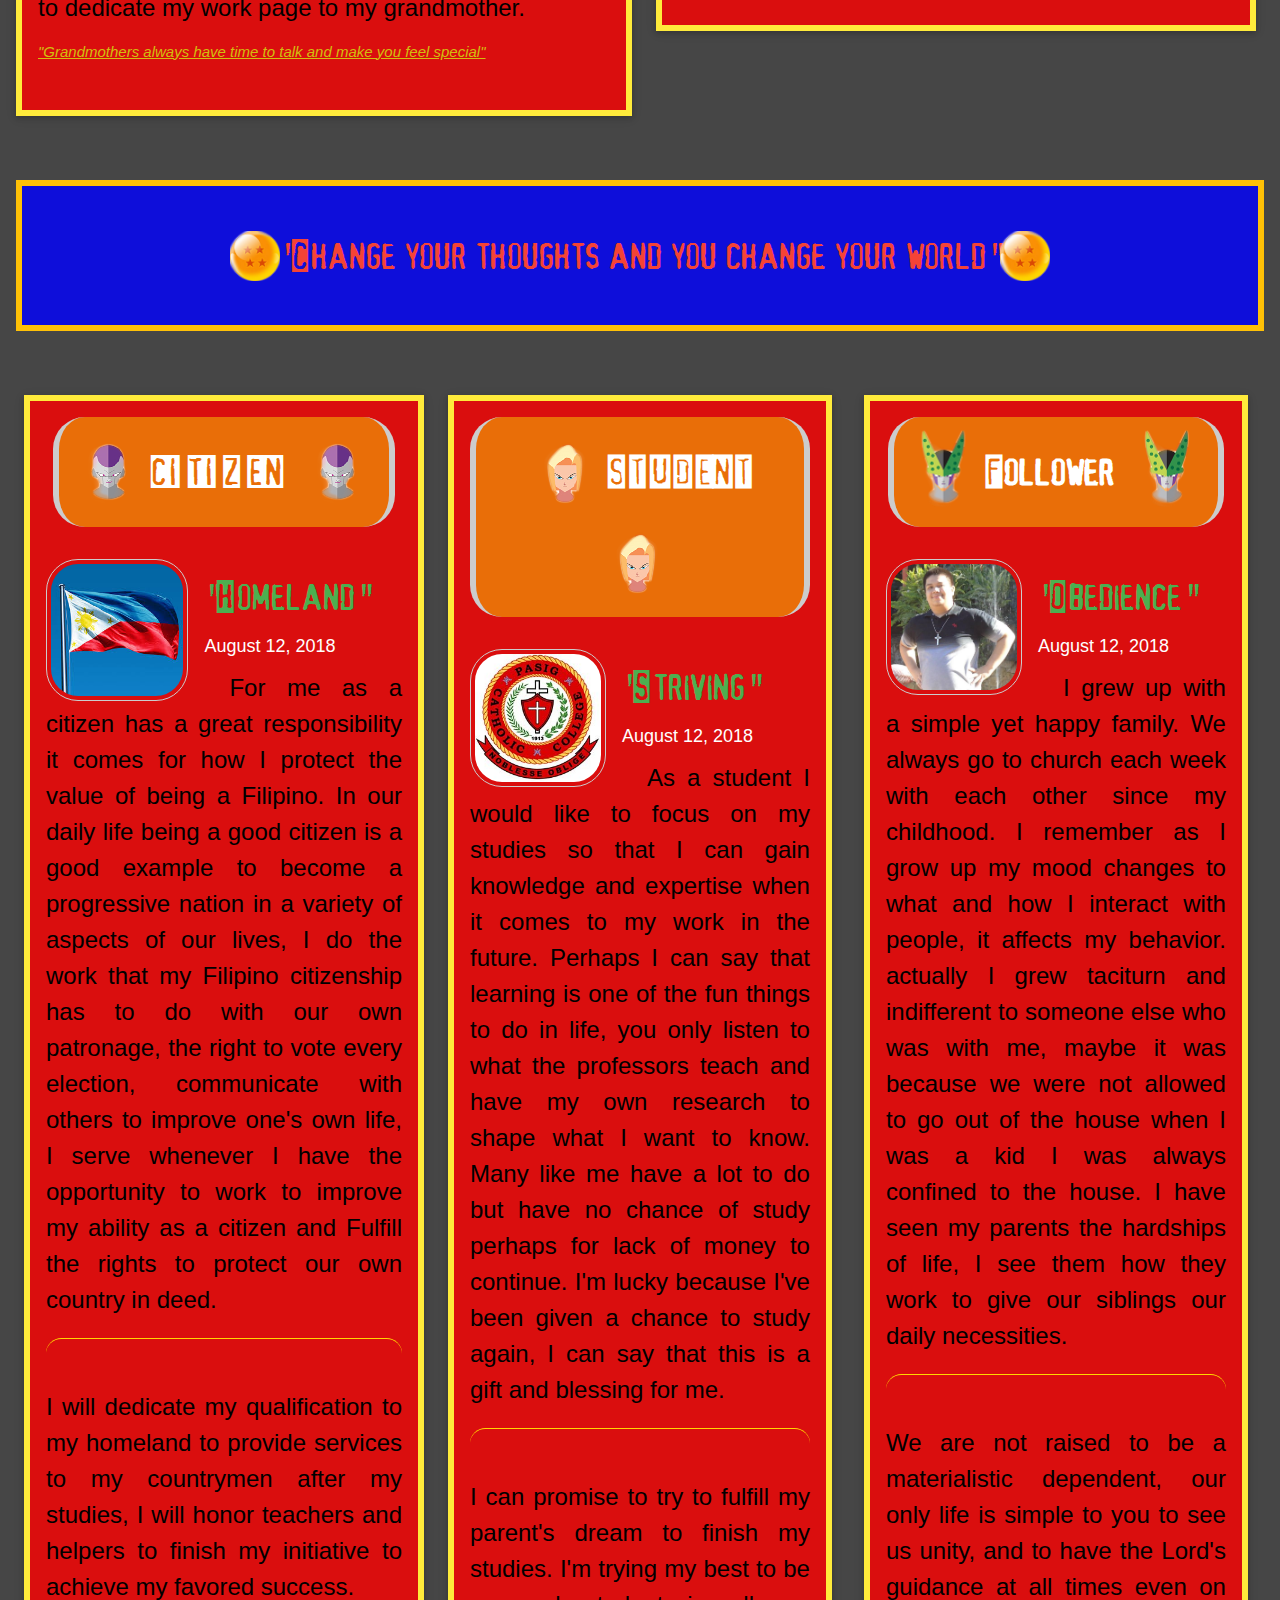
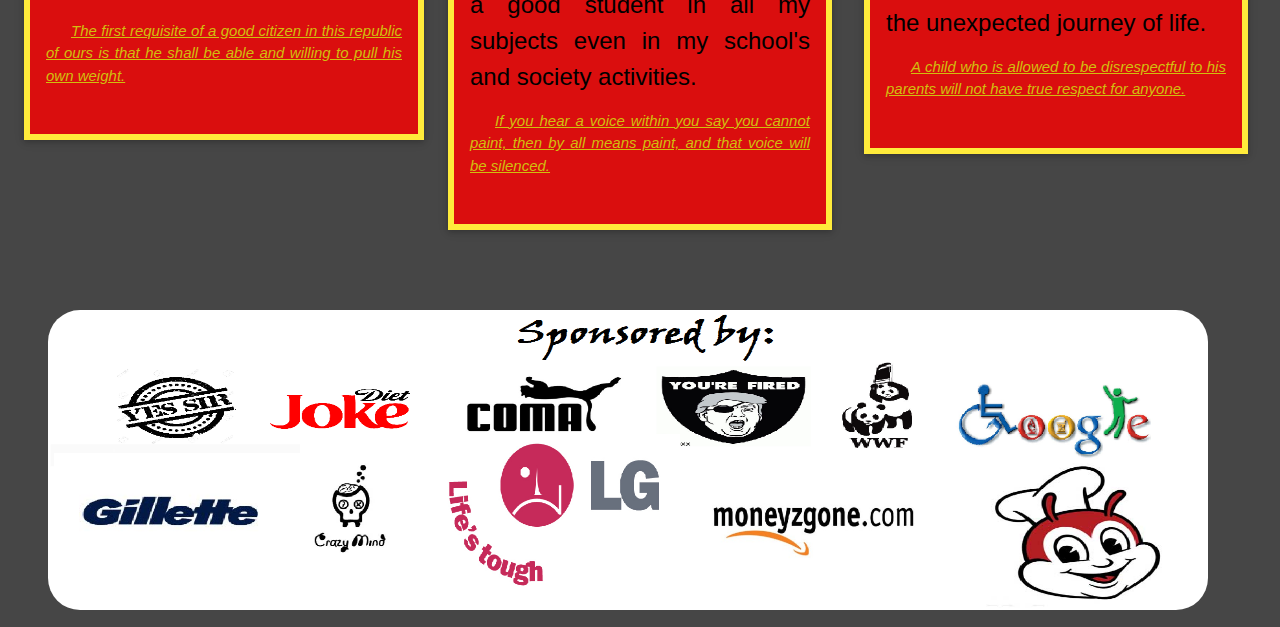
==== commit b57e2c6f: "wew" ====
--- a/index2.html
+++ b/index2.html
@@ -6,15 +6,23 @@
 body{
   
   background: url(index2.jpg)  ;
-  -webkit-background-size: cover;
-  -moz-background-size:cover;
-  -o-background-size:cover;
-  height: 100%;
   background-position: center center;
   background-repeat: no-repeat;
   background-size: cover;
-  background-attachment: fixed;  
-
+  background-attachment: fixed;
+  background-color: #464646;
+  
+
+}
+.w3-cover{
+  z-index: 10000;
+  font-size:100px;
+  text-align:center;
+  position: absolute;
+  width: 20%;
+  padding-top: 100px;
+  color: white;
+  font-family: 'Lato';
 }
 
 h5 {
